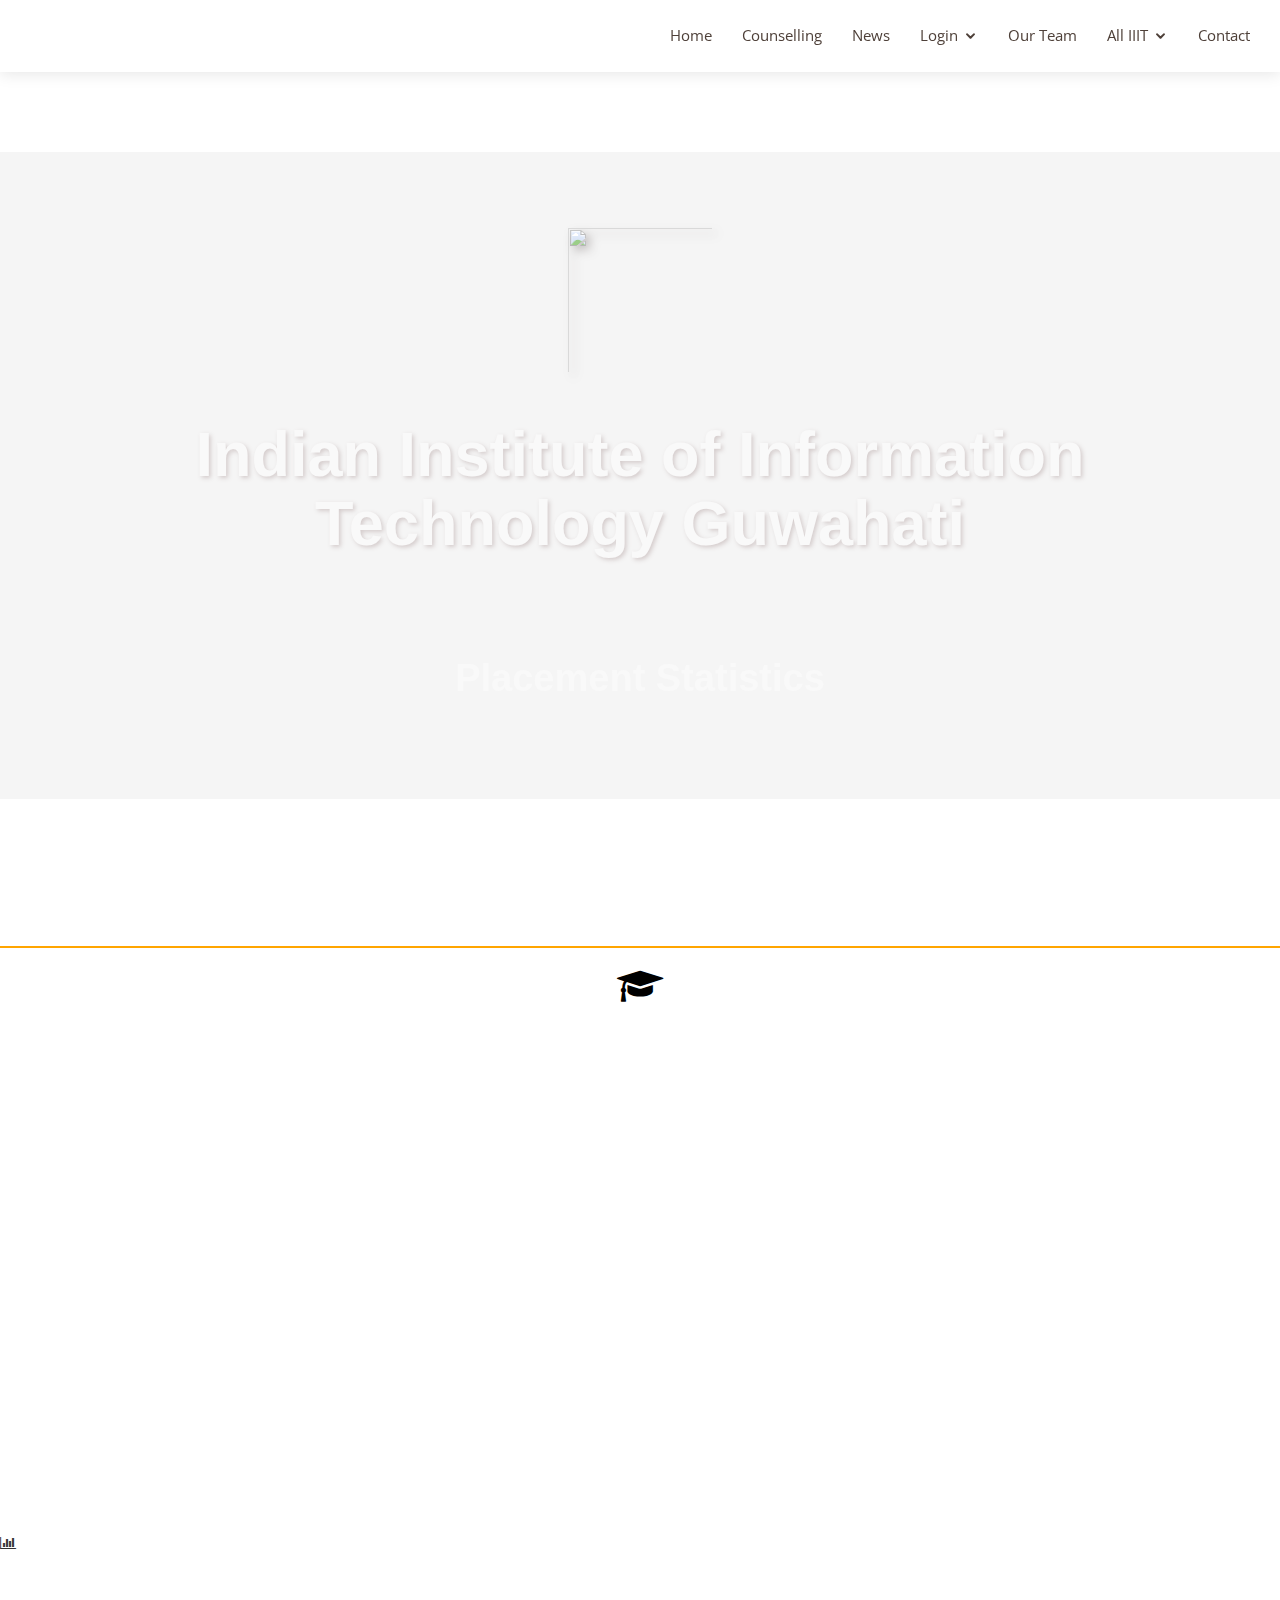
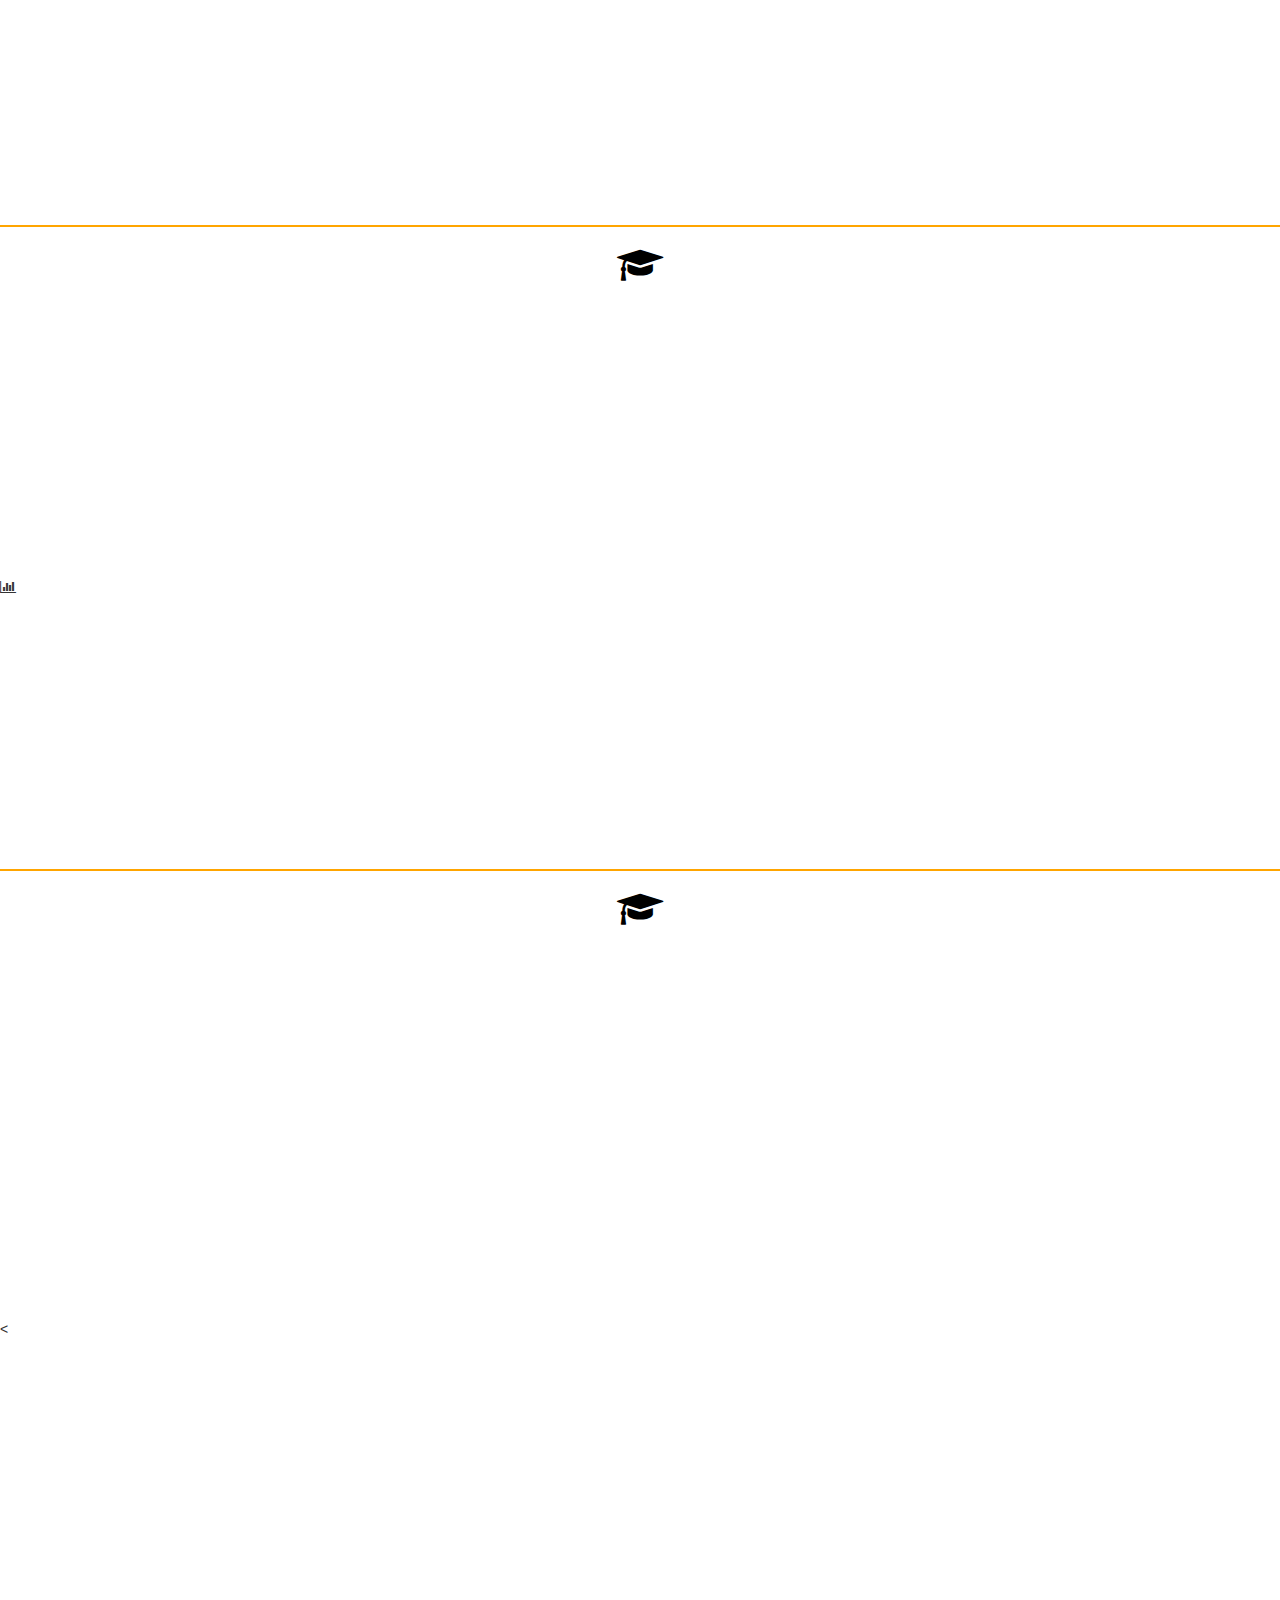
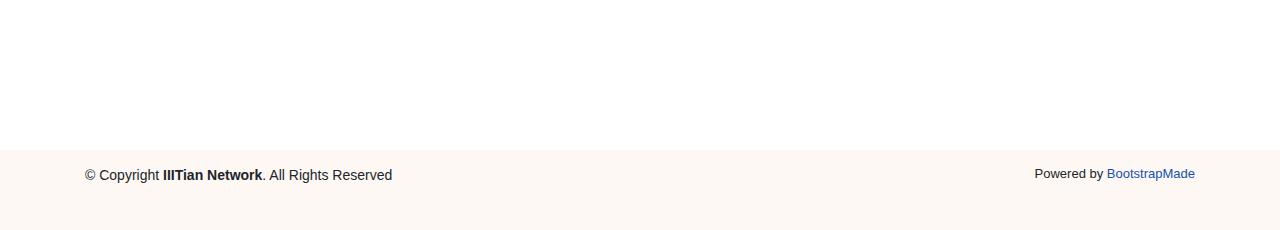
==== guwahati.html @ edd25bdf "Merge branch 'master' of https://github.com/iamaniiitian/placement" ====
<!DOCTYPE html>
<html lang="en">

<head>
    <meta charset="utf-8">
    <meta content="width=device-width, initial-scale=1.0" name="viewport">
    <!-- Global site tag (gtag.js) - Google Analytics -->
	<script async src="https://www.googletagmanager.com/gtag/js?id=UA-166050406-1"></script>
	<script>
    window.dataLayer = window.dataLayer || [];
    function gtag(){dataLayer.push(arguments);}
    gtag('js', new Date());

    gtag('config', 'UA-166050406-1');
    </script>
	
    <!-- Title of your page: add the name of your IIIT-->
    <title>Guwahati | Placement | IIITians Network</title>
	
	
	<!-- commands for background image-->
	
	
	
    <meta content="This is IIIT Guwahati Placement page of the community IIITians Network" name="descriptison">		<!--You have to update the name of your IIIT in both these lines -->
    <meta content="IIITians Network - Placement" name="keywords">

    <!-- Favicongs -->
    <link href="img/logo/iiitian.png" rel="icong">
    <link href="img/logo/iiitian.png" rel="apple-touch-icong">

    <!-- Google Fonts -->
    <link href="https://fonts.googleapis.com/css2?family=Raleway:wght@300;400;500;600&family=Roboto&display=swap" rel="stylesheet">  
    <link rel="stylesheet" href="https://maxcdn.bootstrapcdn.com/font-awesome/4.7.0/css/font-awesome.min.css">

    <!-- Vendor CSS Files -->
    <link href="assets/vendor/bootstrap/css/bootstrap.min.css" rel="stylesheet">
    <link href="assets/vendor/icofont/icofont.min.css" rel="stylesheet">
    <link href="assets/vendor/boxicongs/css/boxicongs.min.css" rel="stylesheet">
    <link href="assets/vendor/venobox/venobox.css" rel="stylesheet">
    <link href="assets/vendor/owl.carousel/assets/owl.carousel.min.css" rel="stylesheet">
    <link href="assets/vendor/aos/aos.css" rel="stylesheet">

    <!-- Animation for text -->
    <link rel="stylesheet" href="https://cdnjs.cloudflare.com/ajax/libs/normalize/5.0.0/normalize.min.css">
    <link rel='stylesheet' href='https://fonts.googleapis.com/css?family=Anton'>
    <link rel="stylesheet" href="./style.css">
    
    <!-- Font awesome icongs-->
    <link rel="stylesheet" href="https://cdnjs.cloudflare.com/ajax/libs/font-awesome/4.7.0/css/font-awesome.min.css">	
    
    <!-- Main CSS File -->
    <link href="assets/css/style.css" rel="stylesheet">
    <link href="assets/css/custom.css" rel="stylesheet">
    <link href="assets/css/footer.css" rel="stylesheet">
    <link rel="stylesheet" href="assets/css/heading.css" type="text/css">
    <link href="custom.css" rel="stylesheet">
    <link href="https://fonts.googleapis.com/css2?family=Cinzel&family=Old+Standard+TT&display=swap" rel="stylesheet">
    <link href="https://fonts.googleapis.com/css2?family=Open+Sans:wght@300&display=swap" rel="stylesheet">
    <link href="https://fonts.googleapis.com/css2?family=Merriweather+Sans:ital,wght@0,300;1,700&display=swap" rel="stylesheet">
    
    <!-- Carousel files -->
    <link rel="stylesheet" href="https://maxcdn.bootstrapcdn.com/bootstrap/3.4.1/css/bootstrap.min.css">
    <script src="https://ajax.googleapis.com/ajax/libs/jquery/3.5.1/jquery.min.js"></script>
    <script src="https://maxcdn.bootstrapcdn.com/bootstrap/3.4.1/js/bootstrap.min.js"></script>
    
    <!-- Chart JS files -->
    <link href="assets/vendor/chart.js/Chart.css" rel="stylesheet">
    <link href="assets/vendor/chart.js/Chart.min.css" rel="stylesheet">
	<script src="assets/vendor/chart.js/Chart.bundle.js" type="text/javascript"></script>
	<script src="assets/vendor/chart.js/Chart.bundle.min.js" type="text/javascript"></script>
	<script src="assets/vendor/chart.js/Chart.js" type="text/javascript"></script>
	<script src="assets/vendor/chart.js/Chart.min.js" type="text/javascript"></script>
	<script type="text/javascript" src="https://cdnjs.cloudflare.com/ajax/libs/Chart.js/2.1.6/Chart.bundle.min.js"></script>

    
   <!-- Loader Part start -->
	    <style>
        .no-js #loader { display: none;  }
        .js #loader { display: block; position: absolute; left: 100px; top: 0; }
        .se-pre-con {
            position: fixed;
            left: 0px;
            top: 0px;
            width: 100%;
            height: 100%;
            z-index: 9999;
            background: url("./img/loader/loader.gif") center no-repeat #fff;
        }
    </style>
    <!-- =================== Loader part ended=================== -->
    
</head>

<body>
	
    <!-- ======= Header ======= -->
    <header id="header" class="fixed-top">
        <div class="container-fluid d-flex">

            <div class="logo mr-auto">
                <a href="index.html"><img src="img/logo/iiitian.png" alt="" class="img-fluid"></a>
            </div>

            <nav class="nav-menu d-none d-lg-block">
                <ul>
                    <li><a href="https://iiitiansnetwork.com/">Home</a></li>
                    <li><a href="">Counselling</a></li>
                    <li><a href="">News</a></li>
                    <li class="drop-down"><a href="">Login</a>
                        <ul>
                            <li><a href="#">Student</a></li>
                            <li><a href="#">Clubs</a></li>
                            <li class="drop-down"><a href="#">Register</a>
                                <ul>
                                    <li><a href="">Individual</a></li>
                                    <li><a href="">Club</a></li>
                                    <li><a href="">Non-IIIT Students</a></li>
                                </ul>
                            </li>
                        </ul>
                    </li>
                    <li><a href="http://team.iiitiansnetwork.com/">Our Team</a></li>
                    <li class="drop-down" class="active"><a href="">All IIIT</a></li>
                    <li><a href="">Contact</a></li>
                </ul>
            </nav><!-- .nav-menu -->

        </div>
        
        
    </header><!-- End Header -->

    <main id="main">
	  <section>	
        
        
		<div class="container-fluid px-0">
			<div class="row">
			    <div id="jumbo" class="jumbotron">
					
					<div class="col-lg-12 text-center img1">
						<img src="img/iiit_logo/guwahati.png" height="200px" width="200px%" data-aos="fade-up" data-aos-delay="100">
					</div>
                    
                    <div class="col-lg-12 text-center">
						<h1 id="head1" data-aos="fade-up" data-aos-delay="100"><b>Indian Institute of Information Technology Guwahati</b><br><br></h1>
					</div>
                    
                    <div class="col-lg-12 text-center">
						<h1 id = "sh1" data-aos="fade-up" data-aos-delay="100"><b>Placement Statistics</b><br><br></h1>
					</div>
					
				</div>
				
			  
				<!---
				<div class="col-lg-12 text-left">
					<h2 data-aos="fade-up" data-aos-delay="100">Our Past Figures</h2>
				</div>
            -->
				<div >	
                        
                        <div class ="subh">
                             <h2 id="sh2" class="text-left" data-aos="fade-up" data-aos-delay="100"><b>Placement status of our batches session 2018-19</b><br></h2>
                        </div>
                        
                        <div>
                            <hr class="new1">
                        </div>
                        <div style="text-align: center;">
                            <i id="icong" class="fa fa-graduation-cap" style="font-size:36px;color:black;" aria-hidden="true"></i>  
                        </div>
                        
                        <div class="p">
                             <p id="para" data-aos="fade-up" data-aos-delay="100" style="padding-left:10px; padding-right:10px">
						
							
							IIIT Guwahati had a successful placement session during 2018-19. 
							Some of the companies where our students got placed are: 
							<b>Instahyre, Kuvera, Kirusa Tech, TCS, AlgomaMills, Cohesity, Wipro,
							TechJect, IBM, Adapt Ideation, Nayan, Distill, Datakalp, StatWig, Antares,
							EdgeTensor, Infotrust, Cerelabs, HumbleSchool, Vassar, Nagarro, ThoughtWorks,
							Guavus, Aptude,</b> etc. The selection processes for some companies are
							still going on. The universities where students have been selected 
							for higher studies are University of New York, and National University
							of Science, Singapore.

							The students got offers from both on-campus and off-campus selection processes.<br>
							The statistics so far are:
                            </p>
                        </div>
				  </div>
					 
				      <div class="col-lg-6" data-aos="fade-up" data-aos-delay="100">
					        <canvas id="myChart" width="100%"></canvas>
				      </div>		
        
                </div>  <!-- Row closed  -->
		</div>		<!-- Container closed -->

        </section>
 
</main>			
						
			
			<!-- Set all the things correctly from here -->
			
			<div>
                <canvas id = "myChart1" ></canvas>  
            </div>			
        
            <div>
                <i id="icong" class="fa fa-bar-chart" aria-hidden="true"></i>
            </div>
            
            <div>
			    <canvas id = "myChart2"></canvas>
	        </div>

            <div class ="subh">
                <h2 id="sh2" data-aos="fade-up" data-aos-delay="100"><b>Placement status of our batches for session 2017-18</b></u></h2>
            </div>

            <div>
                <hr class="new1">
            </div>

            <div style="text-align: center;">
                 <i id="icong" class="fa fa-graduation-cap" style="font-size:36px;color:black;" aria-hidden="true"></i>  
            </div>
            
            <div class="p">
                <p id="para" data-aos="fade-up" data-aos-delay="100">
	  
                    IIIT Guwahati had a successful placement session during 2017-18. 
                    Some of the companies where our students got placed are: 
                    <b>Instahyre, Kuvera, Kirusa Tech, TCS, AlgomaMills, Cohesity, Wipro,
                    TechJect, IBM, Adapt Ideation, Nayan, Distill, Datakalp, StatWig, Antares,
                    EdgeTensor, Infotrust, Cerelabs, HumbleSchool, Vassar, Nagarro, ThoughtWorks,
                    Guavus, Aptude,</b> etc. The selection processes for some companies are
                    still going on. The universities where students have been selected 
                    for higher studies are University of New York, and National University
                    of Science, Singapore.
        
                    The students got offers from both on-campus and off-campus selection processes.<br>
                    The statistics so far are:
                </p>
            </div>
            
            <div>
			    <canvas id = "myChart3"></canvas>
            </div>
            
            <div>
                <i id="icong" class="fa fa-bar-chart" aria-hidden="true"></i>
            </div>

            <div>
			    <canvas id = "myChart4"></canvas>
            </div>

            <div class="subh">
			    <h2 id="sh2" data-aos="fade-up" data-aos-delay="100"><b>Placement status of our batches for the session 2016-17</b></h2>
            </div>

            <div>
                <hr class="new1">
            </div>
            
            <div style="text-align: center;">
                <i id="icong" class="fa fa-graduation-cap" style="font-size:36px;color:black;" aria-hidden="true"></i> 
            </div>
          
            <div class ="p">
            
            <p id="para" data-aos="fade-up" data-aos-delay="100">
               <p id="para" data-aos="fade-up" data-aos-delay="100">
                During the placement session 2016-17, the companies which participated in our
                campus placement process were Amazon, Directi, Smartprix, Nagarro, TCS, Zaloni,
                IBM Global services, FR Technology, Mettl, and STAQU Technologies. The placement
                status till June 2017 was as follows:

                </p>
 
                <p id="para" data-aos="fade-up" data-aos-delay="100">

                - Number of students completed program: 54<br>
                - Number of students opted for higher studies (PhD, MS, M.Tech, MBA): 6<br>
                - Total students placed (through on-campus and off-campus recruitment): 30.<br>
                - Percentage of students placed: <b>62.5%</b><br>
                - Average salary of placed students is <b>5.64 LPA</b><br>
                </p>

                <p id="para" data-aos="fade-up" data-aos-delay="100">
                The prominent Institutions where students got admission for higher 
                studies are: Carnegie Mellon University, University of Texas at Austin,
                Harvard Medical School, University of Hildesheim Germany, IIT Dhanbad.
                
                </p>

                <p id="para" data-aos="fade-up" data-aos-delay="100">

                After they left IIITG students of our first batch got selected in various 
                companies, some of which are: IBM Research Lab, ABB, Egnify Technologies,
                TCS, Pi Axis Technologies, Parallel Dots, Chatterbox Technologies, IQLECT,
                Formcept, Tonbo Imaging, Mettl, 3N Technologies, Two Roads Technologies, 
                UpGrad, Zaloni, Simplilearn, Radiance Academy, Silicong & Beyond, Technomate 
                Edubotics, Invento Makerspaces etc.
                </p>
            </p>
            
            </div>

        </div>

    <
    <!-- ======= Footer ======= -->
    
    <!-- No need to change anything in footer area -->
    <footer id="footer">

        <!--div class="footer-newsletter" data-aos="fade-up">
            <div class="container">
                <div class="row justify-content-center">
                    <div class="col-lg-6">
                        <h4>Join Our Community</h4>
                        <p>Help us in this idea for uniting all IIITs</p>
                        <form action="https://formspree.io/xeqrqzrv" method="post">
                            <input type="email" name="email"><input type="submit" value="Subscribe">
                        </form>
                    </div>
                </div>
            </div>
        </div-->

        <div class="footer-top">
            <div class="container">
					 
                <div class="row">

                    <div class="col-lg-3 col-md-6 footer-contact" data-aos="fade-up" data-aos-delay="100">
                        <h3>IIITians Network</h3>
                        <p>
                            A never ending connection...<br><br>
                            <strong>Email:</strong> iiitiansnetwork@gmail.com<br>
			    <strong>Hit Counter</strong><br><a href="https://www.freecounterstat.com" title="web page counter"><img src="https://counter4.stat.ovh/private/freecounterstat.php?c=q51njpj681mn4e26d4epb3shwl24mt89" border="0" title="web page counter" alt="web page counter"></a><br>	
                        </p>
                    </div>

                    <div class="col-lg-3 col-md-6 footer-links" data-aos="fade-up" data-aos-delay="200">
                        <h4>Useful Links</h4>
                        <ul>
                            <li><i class="bx bx-chevron-right"></i> <a href="#">Home</a></li>
                            <li><i class="bx bx-chevron-right"></i> <a href="#">News</a></li>
                            <li><i class="bx bx-chevron-right"></i> <a href="#">All IIIT</a></li>
                            <li><i class="bx bx-chevron-right"></i> <a href="#">JEE Counselling</a></li>
                            <li><i class="bx bx-chevron-right"></i> <a href="#">Contact Us</a></li>
                        </ul>
                    </div>

                    <div class="col-lg-3 col-md-6 footer-links" data-aos="fade-up" data-aos-delay="300">
                        <h4>Our Community</h4>
                        <ul>
                            <li><i class="bx bx-chevron-right"></i> <a href="#">Core Team</a></li>
                            <li><i class="bx bx-chevron-right"></i> <a href="#">Web Team</a></li>
                            <li><i class="bx bx-chevron-right"></i> <a href="#">Design Team</a></li>
                            <li><i class="bx bx-chevron-right"></i> <a href="#">Animation Team</a></li>
                            <li><i class="bx bx-chevron-right"></i> <a href="#">Management</a></li>
                        </ul>
                    </div>

                    <div class="col-lg-3 col-md-6 footer-links" data-aos="fade-up" data-aos-delay="400">
                        <h4>Our Social Networks</h4>
                        <p>Follow us to stay connected with IIITs</p>
                        <div class="social-links mt-3">
                            <a href="https://t.me/joinchat/PDoYWUnOdNYSULqc_Fmjxg" class="telegram"><i class="bx bxl-telegram"></i></a>
                            <a href="https://www.facebook.com/i.am.an.iiitian.community/" class="facebook"><i class="bx bxl-facebook"></i></a>
                            <a href="https://www.instagram.com/_i_am_an_iiitian/" class="instagram"><i class="bx bxl-instagram"></i></a> 
                            <a href="https://www.linkedin.com/company/53184003" class="linkedin"><i class="bx bxl-linkedin"></i></a> 
                            <a href="https://www.youtube.com/channel/UCFlPhj8XnKBWc1cNSC8IedA" class="linkedin"><i class="bx bxl-youtube"></i></a>  
                        </div>
                        <p><br>Content by <b>Vibhanshu Jain</b><br>
                          College ID: CS19B1027<br><br>
						  <!--Institute Representative <b>Vibhanshu Jain</b-->
						  These students of IIIT Raichur have credits, authorities and the responsibilities to manage this page.
						</p>
                    </div>

                </div>
            </div>
        </div>

        <div class="container py-4">
			<div class="copyright">
                &copy; Copyright <strong><span>IIITian Network</span></strong>. All Rights Reserved
            </div>
            <div class="credits">
                <!-- All the links in the footer should remain intact. -->
                <!-- You can delete the links only if you purchased the pro version. -->
                <!-- Licensing information: https://bootstrapmade.com/license/ -->
                <!-- Purchase the pro version with working PHP/AJAX contact form: https://bootstrapmade.com/ninestars-free-bootstrap-3-theme-for-creative/ -->
                Powered by <a href="https://bootstrapmade.com/">BootstrapMade</a>
            </div>
        </div>
    </footer><!-- End Footer -->


    <a href="#" class="back-to-top"><i class="icofont-simple-up"></i></a>

    <!-- Vendor JS Files -->
    <!-- <script src="assets/vendor/jquery/jquery.min.js"></script> -->
    <script src="assets/vendor/bootstrap/js/bootstrap.bundle.min.js"></script>
    <script src="assets/vendor/jquery.easing/jquery.easing.min.js"></script>
    <script src="assets/vendor/php-email-form/validate.js"></script>
    <script src="assets/vendor/isotope-layout/isotope.pkgd.min.js"></script>
    <script src="assets/vendor/venobox/venobox.min.js"></script>
    <script src="assets/vendor/owl.carousel/owl.carousel.min.js"></script>
    <script src="assets/vendor/aos/aos.js"></script>
    <script src="assets/js/jquery.counterup.min.js"></script>
    <script src="http://cdnjs.cloudflare.com/ajax/libs/waypoints/2.0.3/waypoints.min.js"></script>
    
    <script>
        jQuery(document).ready(function( $ )
        {
        $('.counter').counterUp({
            delay: 10,
            time: 1000
        });
    });
    </script>

    <!-- Template Main JS File -->
    <script src="assets/js/main.js"></script>
	
	<!-- Custom JS files -->
	<script src="assets/js/custom.js"></script>
		
</body>

</html>
---- assets/vendor/venobox/venobox.css ----
/* ------ venobox.css --------*/
.vbox-overlay *, .vbox-overlay *:before, .vbox-overlay *:after{
    -webkit-backface-visibility: hidden;
    -webkit-box-sizing:border-box;
    -moz-box-sizing:border-box;
    box-sizing:border-box;
}
.vbox-overlay * { 
    -webkit-backface-visibility: visible;
    backface-visibility: visible;
}
.vbox-overlay{
    display: -webkit-flex;
    display: flex;
    -webkit-flex-direction: column;
    flex-direction: column;
    -webkit-justify-content: center;
    justify-content: center;
    -webkit-align-items: center;
    align-items: center;
    position: fixed;
    left: 0;
    top: 0;
    bottom: 0;
    right: 0;
    z-index: 1040;
    -webkit-transform:translateZ(1000px);
    transform: translateZ(1000px);
    transform-style: preserve-3d;
}

/* ----- navigation ----- */
.vbox-title{
    width: 100%;
    height: 40px;
    float: left;
    text-align: center;
    line-height: 28px;
    font-size: 12px;
    padding: 6px 40px;
    overflow: hidden;
    position: fixed;
    display: none;
    left: 0;
    z-index: 1050;
}
.vbox-close{
    cursor: pointer;
    position: fixed;
    top: -1px;
    right: 0;
    width: 50px;
    height: 40px;
    padding: 6px;
    display: block;
    background-position:10px center;
    overflow: hidden;
    font-size: 24px;
    line-height: 1;
    text-align: center;
    z-index: 1050;
}
.vbox-num{
    cursor: pointer;
    position: fixed;
    left: 0;
    height: 40px;
    display: block;
    overflow: hidden;
    line-height: 28px;
    font-size: 12px;
    padding: 6px 10px;
    display: none;
    z-index: 1050;
}
/* ----- navigation ARROWS ----- */
.vbox-next, .vbox-prev{
    position: fixed;
    top: 50%;
    margin-top: -15px;
    overflow: hidden;
    cursor: pointer;
    display: block;
    width: 45px;
    height: 45px;
    z-index: 1050;
}
.vbox-next span, .vbox-prev span{
    position: relative;
    width: 20px;
    height: 20px;
    border: 2px solid transparent;
    border-top-color: #B6B6B6;
    border-right-color: #B6B6B6;
    text-indent: -100px;
    position: absolute;
    top: 8px;
    display: block;
}
.vbox-prev{
    left: 15px;
}
.vbox-next{
    right: 15px;
}
.vbox-prev span{
    left: 10px;
    -ms-transform: rotate(-135deg);
    -webkit-transform: rotate(-135deg);
    transform: rotate(-135deg);
}
.vbox-next span{
    -ms-transform: rotate(45deg);
    -webkit-transform: rotate(45deg);
    transform: rotate(45deg);
    right: 10px;
}
/* ------- inline window ------ */
.vbox-inline{
    width: 420px;
    height: 315px;
    height: 70vh;
    padding: 10px;
    background: #fff;
    margin: 0 auto;
    overflow: auto;
    text-align: left;
}
/* ------- Video & iFrames window ------ */
.venoframe{
    max-width: 100%;
    width: 100%;
    border: none;
    width: 100%;
    height: 260px;
    height: 70vh;
}
.venoframe.vbvid{
    height: 260px;
}
@media (min-width: 768px) {
    .venoframe, .vbox-inline{
        width: 90%;
        height: 360px;
        height: 70vh;
    }
    .venoframe.vbvid{
        width: 640px;
        height: 360px;
    }
}
@media (min-width: 992px) {
    .venoframe, .vbox-inline{
        max-width: 1200px;
        width: 80%;
        height: 540px;
        height: 70vh;
    }
    .venoframe.vbvid{
        width: 960px;
        height: 540px;
    }
}
/* 
Please do NOT edit this part! 
or at least read this note: http://i.imgur.com/7C0ws9e.gif
*/
.vbox-open{
    overflow: hidden;
}
.vbox-container{
    position: absolute;
    left: 0;
    right: 0;
    top: 0;
    bottom: 0;
    overflow-x: hidden;
    overflow-y: scroll;
    overflow-scrolling: touch;
    -webkit-overflow-scrolling: touch;
    z-index: 20;
    max-height: 100%;

}

.vbox-content{
    text-align: center;
    float: left;
    width: 100%;
    position: relative;
    overflow: hidden;
    padding: 20px 10px;
}
.vbox-container img{
    max-width: 100%;
    height: auto;
}
.vbox-figlio{
    box-shadow: 0 0 12px rgba(0,0,0,0.19), 0 6px 6px rgba(0,0,0,0.23);
    max-width: 100%;
    text-align: initial;
}
img.vbox-figlio{
    -webkit-user-select: none;
-khtml-user-select: none;
-moz-user-select: none;
-o-user-select: none;
user-select: none;
}
.vbox-content.swipe-left{
    margin-left: -200px !important;
}
.vbox-content.swipe-right{
    margin-left: 200px !important;
}
.vbox-animated{
    webkit-transition: margin 300ms ease-out;
    transition: margin 300ms ease-out;
}

/* ---------- preloader ----------
 * SPINKIT 
 * http://tobiasahlin.com/spinkit/
-------------------------------- */
.sk-double-bounce,.sk-rotating-plane{width:40px;height:40px;margin:40px auto}.sk-rotating-plane{background-color:#333;-webkit-animation:sk-rotatePlane 1.2s infinite ease-in-out;animation:sk-rotatePlane 1.2s infinite ease-in-out}@-webkit-keyframes sk-rotatePlane{0%{-webkit-transform:perspective(120px) rotateX(0) rotateY(0);transform:perspective(120px) rotateX(0) rotateY(0)}50%{-webkit-transform:perspective(120px) rotateX(-180.1deg) rotateY(0);transform:perspective(120px) rotateX(-180.1deg) rotateY(0)}100%{-webkit-transform:perspective(120px) rotateX(-180deg) rotateY(-179.9deg);transform:perspective(120px) rotateX(-180deg) rotateY(-179.9deg)}}@keyframes sk-rotatePlane{0%{-webkit-transform:perspective(120px) rotateX(0) rotateY(0);transform:perspective(120px) rotateX(0) rotateY(0)}50%{-webkit-transform:perspective(120px) rotateX(-180.1deg) rotateY(0);transform:perspective(120px) rotateX(-180.1deg) rotateY(0)}100%{-webkit-transform:perspective(120px) rotateX(-180deg) rotateY(-179.9deg);transform:perspective(120px) rotateX(-180deg) rotateY(-179.9deg)}}.sk-double-bounce{position:relative}.sk-double-bounce .sk-child{width:100%;height:100%;border-radius:50%;background-color:#333;opacity:.6;position:absolute;top:0;left:0;-webkit-animation:sk-doubleBounce 2s infinite ease-in-out;animation:sk-doubleBounce 2s infinite ease-in-out}.sk-chasing-dots .sk-child,.sk-spinner-pulse,.sk-three-bounce .sk-child{background-color:#333;border-radius:100%}.sk-double-bounce .sk-double-bounce2{-webkit-animation-delay:-1s;animation-delay:-1s}@-webkit-keyframes sk-doubleBounce{0%,100%{-webkit-transform:scale(0);transform:scale(0)}50%{-webkit-transform:scale(1);transform:scale(1)}}@keyframes sk-doubleBounce{0%,100%{-webkit-transform:scale(0);transform:scale(0)}50%{-webkit-transform:scale(1);transform:scale(1)}}.sk-wave{margin:40px auto;width:50px;height:40px;text-align:center;font-size:10px}.sk-wave .sk-rect{background-color:#333;height:100%;width:6px;display:inline-block;-webkit-animation:sk-waveStretchDelay 1.2s infinite ease-in-out;animation:sk-waveStretchDelay 1.2s infinite ease-in-out}.sk-wave .sk-rect1{-webkit-animation-delay:-1.2s;animation-delay:-1.2s}.sk-wave .sk-rect2{-webkit-animation-delay:-1.1s;animation-delay:-1.1s}.sk-wave .sk-rect3{-webkit-animation-delay:-1s;animation-delay:-1s}.sk-wave .sk-rect4{-webkit-animation-delay:-.9s;animation-delay:-.9s}.sk-wave .sk-rect5{-webkit-animation-delay:-.8s;animation-delay:-.8s}@-webkit-keyframes sk-waveStretchDelay{0%,100%,40%{-webkit-transform:scaleY(.4);transform:scaleY(.4)}20%{-webkit-transform:scaleY(1);transform:scaleY(1)}}@keyframes sk-waveStretchDelay{0%,100%,40%{-webkit-transform:scaleY(.4);transform:scaleY(.4)}20%{-webkit-transform:scaleY(1);transform:scaleY(1)}}.sk-wandering-cubes{margin:40px auto;width:40px;height:40px;position:relative}.sk-wandering-cubes .sk-cube{background-color:#333;width:10px;height:10px;position:absolute;top:0;left:0;-webkit-animation:sk-wanderingCube 1.8s ease-in-out -1.8s infinite both;animation:sk-wanderingCube 1.8s ease-in-out -1.8s infinite both}.sk-chasing-dots,.sk-spinner-pulse{width:40px;height:40px;margin:40px auto}.sk-wandering-cubes .sk-cube2{-webkit-animation-delay:-.9s;animation-delay:-.9s}@-webkit-keyframes sk-wanderingCube{0%{-webkit-transform:rotate(0);transform:rotate(0)}25%{-webkit-transform:translateX(30px) rotate(-90deg) scale(.5);transform:translateX(30px) rotate(-90deg) scale(.5)}50%{-webkit-transform:translateX(30px) translateY(30px) rotate(-179deg);transform:translateX(30px) translateY(30px) rotate(-179deg)}50.1%{-webkit-transform:translateX(30px) translateY(30px) rotate(-180deg);transform:translateX(30px) translateY(30px) rotate(-180deg)}75%{-webkit-transform:translateX(0) translateY(30px) rotate(-270deg) scale(.5);transform:translateX(0) translateY(30px) rotate(-270deg) scale(.5)}100%{-webkit-transform:rotate(-360deg);transform:rotate(-360deg)}}@keyframes sk-wanderingCube{0%{-webkit-transform:rotate(0);transform:rotate(0)}25%{-webkit-transform:translateX(30px) rotate(-90deg) scale(.5);transform:translateX(30px) rotate(-90deg) scale(.5)}50%{-webkit-transform:translateX(30px) translateY(30px) rotate(-179deg);transform:translateX(30px) translateY(30px) rotate(-179deg)}50.1%{-webkit-transform:translateX(30px) translateY(30px) rotate(-180deg);transform:translateX(30px) translateY(30px) rotate(-180deg)}75%{-webkit-transform:translateX(0) translateY(30px) rotate(-270deg) scale(.5);transform:translateX(0) translateY(30px) rotate(-270deg) scale(.5)}100%{-webkit-transform:rotate(-360deg);transform:rotate(-360deg)}}.sk-spinner-pulse{-webkit-animation:sk-pulseScaleOut 1s infinite ease-in-out;animation:sk-pulseScaleOut 1s infinite ease-in-out}@-webkit-keyframes sk-pulseScaleOut{0%{-webkit-transform:scale(0);transform:scale(0)}100%{-webkit-transform:scale(1);transform:scale(1);opacity:0}}@keyframes sk-pulseScaleOut{0%{-webkit-transform:scale(0);transform:scale(0)}100%{-webkit-transform:scale(1);transform:scale(1);opacity:0}}.sk-chasing-dots{position:relative;text-align:center;-webkit-animation:sk-chasingDotsRotate 2s infinite linear;animation:sk-chasingDotsRotate 2s infinite linear}.sk-chasing-dots .sk-child{width:60%;height:60%;display:inline-block;position:absolute;top:0;-webkit-animation:sk-chasingDotsBounce 2s infinite ease-in-out;animation:sk-chasingDotsBounce 2s infinite ease-in-out}.sk-chasing-dots .sk-dot2{top:auto;bottom:0;-webkit-animation-delay:-1s;animation-delay:-1s}@-webkit-keyframes sk-chasingDotsRotate{100%{-webkit-transform:rotate(360deg);transform:rotate(360deg)}}@keyframes sk-chasingDotsRotate{100%{-webkit-transform:rotate(360deg);transform:rotate(360deg)}}@-webkit-keyframes sk-chasingDotsBounce{0%,100%{-webkit-transform:scale(0);transform:scale(0)}50%{-webkit-transform:scale(1);transform:scale(1)}}@keyframes sk-chasingDotsBounce{0%,100%{-webkit-transform:scale(0);transform:scale(0)}50%{-webkit-transform:scale(1);transform:scale(1)}}.sk-three-bounce{margin:40px auto;width:80px;text-align:center}.sk-three-bounce .sk-child{width:20px;height:20px;display:inline-block;-webkit-animation:sk-three-bounce 1.4s ease-in-out 0s infinite both;animation:sk-three-bounce 1.4s ease-in-out 0s infinite both}.sk-circle .sk-child:before,.sk-fading-circle .sk-circle:before{display:block;border-radius:100%;content:'';background-color:#333}.sk-three-bounce .sk-bounce1{-webkit-animation-delay:-.32s;animation-delay:-.32s}.sk-three-bounce .sk-bounce2{-webkit-animation-delay:-.16s;animation-delay:-.16s}@-webkit-keyframes sk-three-bounce{0%,100%,80%{-webkit-transform:scale(0);transform:scale(0)}40%{-webkit-transform:scale(1);transform:scale(1)}}@keyframes sk-three-bounce{0%,100%,80%{-webkit-transform:scale(0);transform:scale(0)}40%{-webkit-transform:scale(1);transform:scale(1)}}.sk-circle{margin:40px auto;width:40px;height:40px;position:relative}.sk-circle .sk-child{width:100%;height:100%;position:absolute;left:0;top:0}.sk-circle .sk-child:before{margin:0 auto;width:15%;height:15%;-webkit-animation:sk-circleBounceDelay 1.2s infinite ease-in-out both;animation:sk-circleBounceDelay 1.2s infinite ease-in-out both}.sk-circle .sk-circle2{-webkit-transform:rotate(30deg);-ms-transform:rotate(30deg);transform:rotate(30deg)}.sk-circle .sk-circle3{-webkit-transform:rotate(60deg);-ms-transform:rotate(60deg);transform:rotate(60deg)}.sk-circle .sk-circle4{-webkit-transform:rotate(90deg);-ms-transform:rotate(90deg);transform:rotate(90deg)}.sk-circle .sk-circle5{-webkit-transform:rotate(120deg);-ms-transform:rotate(120deg);transform:rotate(120deg)}.sk-circle .sk-circle6{-webkit-transform:rotate(150deg);-ms-transform:rotate(150deg);transform:rotate(150deg)}.sk-circle .sk-circle7{-webkit-transform:rotate(180deg);-ms-transform:rotate(180deg);transform:rotate(180deg)}.sk-circle .sk-circle8{-webkit-transform:rotate(210deg);-ms-transform:rotate(210deg);transform:rotate(210deg)}.sk-circle .sk-circle9{-webkit-transform:rotate(240deg);-ms-transform:rotate(240deg);transform:rotate(240deg)}.sk-circle .sk-circle10{-webkit-transform:rotate(270deg);-ms-transform:rotate(270deg);transform:rotate(270deg)}.sk-circle .sk-circle11{-webkit-transform:rotate(300deg);-ms-transform:rotate(300deg);transform:rotate(300deg)}.sk-circle .sk-circle12{-webkit-transform:rotate(330deg);-ms-transform:rotate(330deg);transform:rotate(330deg)}.sk-circle .sk-circle2:before{-webkit-animation-delay:-1.1s;animation-delay:-1.1s}.sk-circle .sk-circle3:before{-webkit-animation-delay:-1s;animation-delay:-1s}.sk-circle .sk-circle4:before{-webkit-animation-delay:-.9s;animation-delay:-.9s}.sk-circle .sk-circle5:before{-webkit-animation-delay:-.8s;animation-delay:-.8s}.sk-circle .sk-circle6:before{-webkit-animation-delay:-.7s;animation-delay:-.7s}.sk-circle .sk-circle7:before{-webkit-animation-delay:-.6s;animation-delay:-.6s}.sk-circle .sk-circle8:before{-webkit-animation-delay:-.5s;animation-delay:-.5s}.sk-circle .sk-circle9:before{-webkit-animation-delay:-.4s;animation-delay:-.4s}.sk-circle .sk-circle10:before{-webkit-animation-delay:-.3s;animation-delay:-.3s}.sk-circle .sk-circle11:before{-webkit-animation-delay:-.2s;animation-delay:-.2s}.sk-circle .sk-circle12:before{-webkit-animation-delay:-.1s;animation-delay:-.1s}@-webkit-keyframes sk-circleBounceDelay{0%,100%,80%{-webkit-transform:scale(0);transform:scale(0)}40%{-webkit-transform:scale(1);transform:scale(1)}}@keyframes sk-circleBounceDelay{0%,100%,80%{-webkit-transform:scale(0);transform:scale(0)}40%{-webkit-transform:scale(1);transform:scale(1)}}.sk-cube-grid{width:40px;height:40px;margin:40px auto}.sk-cube-grid .sk-cube{width:33.33%;height:33.33%;background-color:#333;float:left;-webkit-animation:sk-cubeGridScaleDelay 1.3s infinite ease-in-out;animation:sk-cubeGridScaleDelay 1.3s infinite ease-in-out}.sk-cube-grid .sk-cube1{-webkit-animation-delay:.2s;animation-delay:.2s}.sk-cube-grid .sk-cube2{-webkit-animation-delay:.3s;animation-delay:.3s}.sk-cube-grid .sk-cube3{-webkit-animation-delay:.4s;animation-delay:.4s}.sk-cube-grid .sk-cube4{-webkit-animation-delay:.1s;animation-delay:.1s}.sk-cube-grid .sk-cube5{-webkit-animation-delay:.2s;animation-delay:.2s}.sk-cube-grid .sk-cube6{-webkit-animation-delay:.3s;animation-delay:.3s}.sk-cube-grid .sk-cube7{-webkit-animation-delay:0ms;animation-delay:0ms}.sk-cube-grid .sk-cube8{-webkit-animation-delay:.1s;animation-delay:.1s}.sk-cube-grid .sk-cube9{-webkit-animation-delay:.2s;animation-delay:.2s}@-webkit-keyframes sk-cubeGridScaleDelay{0%,100%,70%{-webkit-transform:scale3D(1,1,1);transform:scale3D(1,1,1)}35%{-webkit-transform:scale3D(0,0,1);transform:scale3D(0,0,1)}}@keyframes sk-cubeGridScaleDelay{0%,100%,70%{-webkit-transform:scale3D(1,1,1);transform:scale3D(1,1,1)}35%{-webkit-transform:scale3D(0,0,1);transform:scale3D(0,0,1)}}.sk-fading-circle{margin:40px auto;width:40px;height:40px;position:relative}.sk-fading-circle .sk-circle{width:100%;height:100%;position:absolute;left:0;top:0}.sk-fading-circle .sk-circle:before{margin:0 auto;width:15%;height:15%;-webkit-animation:sk-circleFadeDelay 1.2s infinite ease-in-out both;animation:sk-circleFadeDelay 1.2s infinite ease-in-out both}.sk-fading-circle .sk-circle2{-webkit-transform:rotate(30deg);-ms-transform:rotate(30deg);transform:rotate(30deg)}.sk-fading-circle .sk-circle3{-webkit-transform:rotate(60deg);-ms-transform:rotate(60deg);transform:rotate(60deg)}.sk-fading-circle .sk-circle4{-webkit-transform:rotate(90deg);-ms-transform:rotate(90deg);transform:rotate(90deg)}.sk-fading-circle .sk-circle5{-webkit-transform:rotate(120deg);-ms-transform:rotate(120deg);transform:rotate(120deg)}.sk-fading-circle .sk-circle6{-webkit-transform:rotate(150deg);-ms-transform:rotate(150deg);transform:rotate(150deg)}.sk-fading-circle .sk-circle7{-webkit-transform:rotate(180deg);-ms-transform:rotate(180deg);transform:rotate(180deg)}.sk-fading-circle .sk-circle8{-webkit-transform:rotate(210deg);-ms-transform:rotate(210deg);transform:rotate(210deg)}.sk-fading-circle .sk-circle9{-webkit-transform:rotate(240deg);-ms-transform:rotate(240deg);transform:rotate(240deg)}.sk-fading-circle .sk-circle10{-webkit-transform:rotate(270deg);-ms-transform:rotate(270deg);transform:rotate(270deg)}.sk-fading-circle .sk-circle11{-webkit-transform:rotate(300deg);-ms-transform:rotate(300deg);transform:rotate(300deg)}.sk-fading-circle .sk-circle12{-webkit-transform:rotate(330deg);-ms-transform:rotate(330deg);transform:rotate(330deg)}.sk-fading-circle .sk-circle2:before{-webkit-animation-delay:-1.1s;animation-delay:-1.1s}.sk-fading-circle .sk-circle3:before{-webkit-animation-delay:-1s;animation-delay:-1s}.sk-fading-circle .sk-circle4:before{-webkit-animation-delay:-.9s;animation-delay:-.9s}.sk-fading-circle .sk-circle5:before{-webkit-animation-delay:-.8s;animation-delay:-.8s}.sk-fading-circle .sk-circle6:before{-webkit-animation-delay:-.7s;animation-delay:-.7s}.sk-fading-circle .sk-circle7:before{-webkit-animation-delay:-.6s;animation-delay:-.6s}.sk-fading-circle .sk-circle8:before{-webkit-animation-delay:-.5s;animation-delay:-.5s}.sk-fading-circle .sk-circle9:before{-webkit-animation-delay:-.4s;animation-delay:-.4s}.sk-fading-circle .sk-circle10:before{-webkit-animation-delay:-.3s;animation-delay:-.3s}.sk-fading-circle .sk-circle11:before{-webkit-animation-delay:-.2s;animation-delay:-.2s}.sk-fading-circle .sk-circle12:before{-webkit-animation-delay:-.1s;animation-delay:-.1s}@-webkit-keyframes sk-circleFadeDelay{0%,100%,39%{opacity:0}40%{opacity:1}}@keyframes sk-circleFadeDelay{0%,100%,39%{opacity:0}40%{opacity:1}}.sk-folding-cube{margin:40px auto;width:40px;height:40px;position:relative;-webkit-transform:rotateZ(45deg);transform:rotateZ(45deg)}.sk-folding-cube .sk-cube{float:left;width:50%;height:50%;position:relative;-webkit-transform:scale(1.1);-ms-transform:scale(1.1);transform:scale(1.1)}.sk-folding-cube .sk-cube:before{content:'';position:absolute;top:0;left:0;width:100%;height:100%;background-color:#333;-webkit-animation:sk-foldCubeAngle 2.4s infinite linear both;animation:sk-foldCubeAngle 2.4s infinite linear both;-webkit-transform-origin:100% 100%;-ms-transform-origin:100% 100%;transform-origin:100% 100%}.sk-folding-cube .sk-cube2{-webkit-transform:scale(1.1) rotateZ(90deg);transform:scale(1.1) rotateZ(90deg)}.sk-folding-cube .sk-cube3{-webkit-transform:scale(1.1) rotateZ(180deg);transform:scale(1.1) rotateZ(180deg)}.sk-folding-cube .sk-cube4{-webkit-transform:scale(1.1) rotateZ(270deg);transform:scale(1.1) rotateZ(270deg)}.sk-folding-cube .sk-cube2:before{-webkit-animation-delay:.3s;animation-delay:.3s}.sk-folding-cube .sk-cube3:before{-webkit-animation-delay:.6s;animation-delay:.6s}.sk-folding-cube .sk-cube4:before{-webkit-animation-delay:.9s;animation-delay:.9s}@-webkit-keyframes sk-foldCubeAngle{0%,10%{-webkit-transform:perspective(140px) rotateX(-180deg);transform:perspective(140px) rotateX(-180deg);opacity:0}25%,75%{-webkit-transform:perspective(140px) rotateX(0);transform:perspective(140px) rotateX(0);opacity:1}100%,90%{-webkit-transform:perspective(140px) rotateY(180deg);transform:perspective(140px) rotateY(180deg);opacity:0}}@keyframes sk-foldCubeAngle{0%,10%{-webkit-transform:perspective(140px) rotateX(-180deg);transform:perspective(140px) rotateX(-180deg);opacity:0}25%,75%{-webkit-transform:perspective(140px) rotateX(0);transform:perspective(140px) rotateX(0);opacity:1}100%,90%{-webkit-transform:perspective(140px) rotateY(180deg);transform:perspective(140px) rotateY(180deg);opacity:0}}
---- assets/css/style.css ----
/*--------------------------------------------------------------
# General
--------------------------------------------------------------*/
body {
  font-family: "Open Sans", sans-serif;
  color: #212529;
}

a {
  color: #007bff;
}

a:hover {
  color: #0b6bd3;
  text-decoration: none;
}

h1, h2, h3, h4, h5, h6, .font-primary {
  font-family: "Raleway", sans-serif;
}

/*--------------------------------------------------------------
# Back to top button
--------------------------------------------------------------*/
.back-to-top {
  position: fixed;
  display: none;
  width: 40px;
  height: 40px;
  border-radius: 3px;
  right: 15px;
  bottom: 15px;
  background: #1451AC;
  color: #fff;
  transition: display 0.5s ease-in-out;
  z-index: 99999;
}

.back-to-top i {
  font-size: 24px;
  position: absolute;
  top: 8px;
  left: 8px;
}

.back-to-top:hover {
  color: #fff;
  background: #ee7843;
  transition: background 0.2s ease-in-out;
}

/*--------------------------------------------------------------
# Disable aos animation delay on mobile devices
--------------------------------------------------------------*/
@media screen and (max-width: 768px) {
  [data-aos-delay] {
    transition-delay: 0 !important;
  }
}

/*--------------------------------------------------------------
# Header
--------------------------------------------------------------*/
#header {
  height: 72px;
  transition: all 0.5s;
  z-index: 997;
  transition: all 0.5s;
  padding: 15px 0;
  background: #fff;
  box-shadow: 0px 2px 15px rgba(0, 0, 0, 0.1);
}

#header .logo h1 {
  font-size: 30px;
  margin: 0;
  padding: 6px 0;
  line-height: 1;
  font-weight: 400;
  letter-spacing: 2px;
}

#header .logo h1 a, #header .logo h1 a:hover {
  color: #7a6960;
  text-decoration: none;
}

#header .logo img {
  padding: 0;
  margin: 0;
  max-height: 40px;
}

#main {
  margin-top: 72px;
}

/*--------------------------------------------------------------
# Navigation Menu
--------------------------------------------------------------*/
/* Desktop Navigation */
.nav-menu, .nav-menu * {
  margin: 0;
  padding: 0;
  list-style: none;
}

.nav-menu > ul > li {
  position: relative;
  white-space: nowrap;
  float: left;
}

.nav-menu a {
  display: block;
  position: relative;
  color: #4e4039;
  padding: 10px 15px;
  transition: 0.3s;
  font-size: 15px;
  font-family: "Open Sans", sans-serif;
}

.nav-menu a:hover, .nav-menu .active > a, .nav-menu li:hover > a {
  color: #1451AC;
  text-decoration: none;
}

.nav-menu .get-started a {
  background: #1451AC;
  color: #fff;
  border-radius: 50px;
  margin: 0 15px;
  padding: 10px 25px;
}

.nav-menu .get-started a:hover {
  background: #ee7843;
  color: #fff;
}

.nav-menu .drop-down ul {
  display: block;
  position: absolute;
  left: 0;
  top: calc(100% - 30px);
  z-index: 99;
  opacity: 0;
  visibility: hidden;
  padding: 10px 0;
  background: #fff;
  box-shadow: 0px 0px 30px rgba(127, 137, 161, 0.25);
  transition: ease all 0.3s;
}

.nav-menu .drop-down:hover > ul {
  opacity: 1;
  top: 100%;
  visibility: visible;
}

.nav-menu .drop-down li {
  min-width: 180px;
  position: relative;
}

.nav-menu .drop-down ul a {
  padding: 10px 20px;
  font-size: 14px;
  font-weight: 500;
  text-transform: none;
  color: #3c1300;
}

.nav-menu .drop-down ul a:hover, .nav-menu .drop-down ul .active > a, .nav-menu .drop-down ul li:hover > a {
  color: #1451AC;
}

.nav-menu .drop-down > a:after {
  content: "\ea99";
  font-family: IcoFont;
  padding-left: 5px;
}

.nav-menu .drop-down .drop-down ul {
  top: 0;
  left: calc(100% - 30px);
}

.nav-menu .drop-down .drop-down:hover > ul {
  opacity: 1;
  top: 0;
  left: 100%;
}

.nav-menu .drop-down .drop-down > a {
  padding-right: 35px;
}

.nav-menu .drop-down .drop-down > a:after {
  content: "\eaa0";
  font-family: IcoFont;
  position: absolute;
  right: 15px;
}

@media (max-width: 1366px) {
  .nav-menu .drop-down .drop-down ul {
    left: -90%;
  }
  .nav-menu .drop-down .drop-down:hover > ul {
    left: -100%;
  }
  .nav-menu .drop-down .drop-down > a:after {
    content: "\ea9d";
  }
}

/* Mobile Navigation */
.mobile-nav {
  position: fixed;
  top: 0;
  bottom: 0;
  z-index: 9999;
  overflow-y: auto;
  left: -260px;
  width: 260px;
  padding-top: 18px;
  background: #4e4039;
  transition: 0.4s;
}

.mobile-nav * {
  margin: 0;
  padding: 0;
  list-style: none;
}

.mobile-nav a {
  display: block;
  position: relative;
  color: #f9d1c0;
  padding: 10px 20px;
  font-weight: 500;
  transition: 0.3s;
}

.mobile-nav a:hover, .mobile-nav .active > a, .mobile-nav li:hover > a {
  color: #f39e7a;
  text-decoration: none;
}

.mobile-nav .get-started a {
  background: #1451AC;
  color: #fff;
  border-radius: 50px;
  margin: 15px;
  padding: 10px 25px;
}

.mobile-nav .get-started a:hover {
  background: #ee7843;
  color: #fff;
}

.mobile-nav .drop-down > a:after {
  content: "\ea99";
  font-family: IcoFont;
  padding-left: 10px;
  position: absolute;
  right: 15px;
}

.mobile-nav .active.drop-down > a:after {
  content: "\eaa0";
}

.mobile-nav .drop-down > a {
  padding-right: 35px;
}

.mobile-nav .drop-down ul {
  display: none;
  overflow: hidden;
}

.mobile-nav .drop-down li {
  padding-left: 20px;
}

.mobile-nav-toggle {
  position: fixed;
  right: 15px;
  top: 22px;
  z-index: 9998;
  border: 0;
  background: none;
  font-size: 24px;
  transition: all 0.4s;
  outline: none !important;
  line-height: 1;
  cursor: pointer;
  text-align: right;
}

.mobile-nav-toggle i {
  color: #7a6960;
}

.mobile-nav-overly {
  width: 100%;
  height: 100%;
  z-index: 9997;
  top: 0;
  left: 0;
  position: fixed;
  background: rgba(78, 64, 57, 0.9);
  overflow: hidden;
  display: none;
}

.mobile-nav-active {
  overflow: hidden;
}

.mobile-nav-active .mobile-nav {
  left: 0;
}

.mobile-nav-active .mobile-nav-toggle i {
  color: #fff;
}

/*--------------------------------------------------------------
# Hero Section
--------------------------------------------------------------*/
#hero {
  width: 100%;
  height: 100vh;
  background-color: rgba(21, 27, 26, 0.7);
  overflow: hidden;
  padding: 0;
}

#hero .carousel-item {
  width: 100%;
  height: 100vh;
  background-size: cover;
  background-position: center;
  background-repeat: no-repeat;
}

#hero .carousel-item::before {
  content: '';
  background-color: rgba(21, 27, 26, 0.7);
  position: absolute;
  height: 100vh;
  width: 100%;
  top: 0;
  right: 0;
  left: 0;
  bottom: 0;
}

#hero .carousel-container {
  display: flex;
  justify-content: center;
  align-items: center;
  position: absolute;
  bottom: 0;
  top: 0;
  left: 0;
  right: 0;
}

#hero .carousel-content {
  text-align: center;
}

#hero h2 {
  color: #fff;
  margin-bottom: 30px;
  font-size: 48px;
  font-weight: 700;
}

#hero p {
  width: 80%;
  -webkit-animation-delay: 0.4s;
  animation-delay: 0.4s;
  margin: 0 auto 30px auto;
  color: #fff;
}

#hero .carousel-inner .carousel-item {
  transition-property: opacity;
  background-position: center top;
}

#hero .carousel-inner .carousel-item,
#hero .carousel-inner .active.carousel-item-left,
#hero .carousel-inner .active.carousel-item-right {
  opacity: 0;
}

#hero .carousel-inner .active,
#hero .carousel-inner .carousel-item-next.carousel-item-left,
#hero .carousel-inner .carousel-item-prev.carousel-item-right {
  opacity: 1;
  transition: 0.5s;
}

#hero .carousel-inner .carousel-item-next,
#hero .carousel-inner .carousel-item-prev,
#hero .carousel-inner .active.carousel-item-left,
#hero .carousel-inner .active.carousel-item-right {
  left: 0;
  transform: translate3d(0, 0, 0);
}

#hero .carousel-control-prev, #hero .carousel-control-next {
  width: 10%;
}

#hero .carousel-control-next-icon, #hero .carousel-control-prev-icon {
  background: none;
  font-size: 48px;
  line-height: 1;
  width: auto;
  height: auto;
}

#hero .carousel-indicators li {
  cursor: pointer;
  opacity: 1;
}

#hero .carousel-indicators .active {
  background-color: #1bbca3;
}

#hero .btn-get-started {
  font-family: "Roboto", sans-serif;
  font-weight: 500;
  font-size: 14px;
  letter-spacing: 1px;
  display: inline-block;
  padding: 12px 32px;
  border-radius: 50px;
  transition: 0.5s;
  line-height: 1;
  margin: 10px;
  color: #fff;
  -webkit-animation-delay: 0.8s;
  animation-delay: 0.8s;
  border: 2px solid #1bbca3;
}

#hero .btn-get-started:hover {
  background: #1bbca3;
  color: #fff;
  text-decoration: none;
}

@media (max-width: 768px) {
  #hero h2 {
    font-size: 28px;
  }
}

@media (min-width: 1024px) {
  #hero p {
    width: 60%;
  }
  #hero .carousel-control-prev, #hero .carousel-control-next {
    width: 5%;
  }
}

@media only screen and (min-width: 768px) {
  #hero .img {
     width: 100%;
     height: 100vh;
     }  
  }

/*--------------------------------------------------------------
# Sections General
--------------------------------------------------------------*/
section {
  padding: 80px 0;
}

.section-bg {
  background-color: #fef8f5;
}

.section-title {
  text-align: center;
  padding-bottom: 30px;
}

.section-title h2 {
  font-size: 24px;
  font-weight: 700;
  padding-bottom: 0;
  line-height: 1px;
  margin-bottom: 15px;
  color: #c2b7b1;
}

.section-title p {
  padding-bottom: 15px;
  margin-bottom: 15px;
  position: relative;
  font-size: 32px;
  font-weight: 700;
  color: #4e4039;
}

.section-title p::after {
  content: '';
  position: absolute;
  display: block;
  width: 60px;
  height: 2px;
  background: #1451AC;
  bottom: 0;
  left: calc(50% - 30px);
}

/*--------------------------------------------------------------
# About
--------------------------------------------------------------*/
.about h3 {
  font-weight: 700;
  font-size: 34px;
  color: #4e4039;
}

.about h4 {
  font-size: 20px;
  font-weight: 700;
  margin-top: 5px;
  color: #7a6960;
}

.about i {
  font-size: 48px;
  margin-top: 15px;
  color: #f39e7a;
}

.about p {
  font-size: 15px;
  color: #5a6570;
}

@media (max-width: 991px) {
  .about .about-img img {
    max-width: 70%;
  }
}

@media (max-width: 767px) {
  .about .about-img img {
    max-width: 90%;
  }
}

/*--------------------------------------------------------------
# Services
--------------------------------------------------------------*/
.services .icon-box {
  padding: 30px;
  position: relative;
  overflow: hidden;
  margin: 0  0 40px 0;
  background: #fff;
  box-shadow: 0 10px 29px 0 rgba(68, 88, 144, 0.1);
  transition: all 0.3s ease-in-out;
  border-radius: 15px;
  text-align: center;
  border-bottom: 3px solid #fff;
}

.services .icon-box:hover {
  transform: translateY(-5px);
  border-color: #1451AC;
}

.services .icon i {
  font-size: 48px;
  line-height: 1;
  margin-bottom: 15px;
  color: #1451AC;
}

.services .title {
  font-weight: 700;
  margin-bottom: 15px;
  font-size: 18px;
}

.services .title a {
  color: #111;
}

.services .description {
  font-size: 15px;
  line-height: 28px;
  margin-bottom: 0;
}

/*--------------------------------------------------------------
# Portfolio
--------------------------------------------------------------*/
.portfolio .portfolio-item {
  margin-bottom: 30px;
}

.portfolio #portfolio-flters {
  padding: 0;
  margin: 0 0 35px 0;
  list-style: none;
  text-align: center;
}

.portfolio #portfolio-flters li {
  cursor: pointer;
  margin: 0 15px 15px 0;
  display: inline-block;
  padding: 5px;
  font-size: 16px;
  font-weight: 600;
  line-height: 20px;
  color: #212529;
  margin-bottom: 5px;
  transition: all 0.3s ease-in-out;
}

.portfolio #portfolio-flters li:hover, .portfolio #portfolio-flters li.filter-active {
  color: #1451AC;
}

.portfolio #portfolio-flters li:last-child {
  margin-right: 0;
}

.portfolio .portfolio-wrap {
  transition: 0.3s;
  position: relative;
  overflow: hidden;
  border-radius: 8px;
  z-index: 1;
}

.portfolio .portfolio-wrap::before {
  content: "";
  background: rgba(122, 105, 96, 0.6);
  position: absolute;
  left: 100%;
  right: 0;
  top: 0;
  bottom: 0;
  transition: all ease-in-out 0.3s;
  z-index: 2;
}

.portfolio .portfolio-wrap img {
  transition: 0.3s;
  position: relative;
  z-index: 1;
}

.portfolio .portfolio-wrap .portfolio-links {
  opacity: 0;
  left: 0;
  right: 0;
  top: calc(50% - 32px);
  text-align: center;
  z-index: 3;
  position: absolute;
  transition: all ease-in-out 0.3s;
}

.portfolio .portfolio-wrap .portfolio-links a {
  color: #1451AC;
  margin: 0 4px;
  font-size: 18px;
  line-height: 1;
  background-color: #fff;
  padding-top: 6px;
  padding-right: 1px;
  border-radius: 50px;
  text-align: center;
  width: 32px;
  height: 32px;
  display: inline-block;
  transition: 0.3s;
}

.portfolio .portfolio-wrap .portfolio-links a i {
  line-height: 1;
}

.portfolio .portfolio-wrap .portfolio-links a:hover {
  background: #1451AC;
  color: #fff;
}

.portfolio .portfolio-wrap .portfolio-info {
  opacity: 0;
  position: absolute;
  bottom: -20px;
  left: 0;
  right: 0;
  text-align: center;
  z-index: 3;
  transition: all ease-in-out 0.3s;
}

.portfolio .portfolio-wrap .portfolio-info h4 {
  font-size: 20px;
  color: #fff;
  font-weight: 600;
}

.portfolio .portfolio-wrap .portfolio-info p {
  color: #ffffff;
  font-size: 14px;
  text-transform: uppercase;
}

.portfolio .portfolio-wrap:hover::before {
  left: 0;
}

.portfolio .portfolio-wrap:hover .portfolio-links {
  opacity: 1;
  top: calc(50% - 16px);
}

.portfolio .portfolio-wrap:hover .portfolio-info {
  opacity: 1;
  bottom: 0;
}

/*--------------------------------------------------------------
# F.A.Q
--------------------------------------------------------------*/
.faq {
  padding: 60px 0;
}

.faq .faq-list {
  padding: 0;
  list-style: none;
}

.faq .faq-list li {
  padding: 0 0 20px 25px;
}

.faq .faq-list a {
  display: block;
  position: relative;
  font-family: #1451AC;
  font-size: 18px;
  font-weight: 600;
  color: #1451AC;
}

.faq .faq-list i {
  font-size: 18px;
  position: absolute;
  left: -25px;
  top: 6px;
}

.faq .faq-list p {
  padding-top: 5px;
  margin-bottom: 20px;
  font-size: 15px;
}

.faq .faq-list a.collapse {
  color: #1451AC;
}

.faq .faq-list a.collapsed {
  color: #343a40;
}

.faq .faq-list a.collapsed:hover {
  color: #1451AC;
}

.faq .faq-list a.collapsed i::before {
  content: "\eab2" !important;
}

/*--------------------------------------------------------------
# Team
--------------------------------------------------------------*/
.team {
  background: #fff;
  padding: 60px 0;
}

.team .member {
  text-align: center;
  margin-bottom: 20px;
  background: #343a40;
  position: relative;
  overflow: hidden;
}

.team .member .member-info {
  opacity: 0;
  position: absolute;
  bottom: 0;
  top: 0;
  left: 0;
  right: 0;
  transition: 0.2s;
}

.team .member .member-info-content {
  position: absolute;
  left: 50px;
  right: 0;
  bottom: 0;
  transition: bottom 0.4s;
}

.team .member .member-info-content h4 {
  font-weight: 700;
  margin-bottom: 2px;
  font-size: 18px;
  color: #fff;
}

.team .member .member-info-content span {
  font-style: italic;
  display: block;
  font-size: 13px;
  color: #fff;
}

.team .member .social {
  position: absolute;
  left: -50px;
  top: 0;
  bottom: 0;
  width: 50px;
  transition: left ease-in-out 0.3s;
  background: rgba(78, 64, 57, 0.6);
  text-align: center;
}

.team .member .social a {
  transition: color 0.3s;
  display: block;
  color: #fff;
  margin-top: 15px;
}

.team .member .social a:hover {
  color: #1451AC;
}

.team .member .social i {
  font-size: 18px;
  margin: 0 2px;
}

.team .member:hover .member-info {
  background: linear-gradient(0deg, rgba(78, 64, 57, 0.95) 0%, rgba(78, 64, 57, 0.95) 15%, rgba(255, 255, 255, 0) 100%);
  opacity: 1;
  transition: 0.4s;
}

.team .member:hover .member-info-content {
  bottom: 30px;
  transition: bottom 0.4s;
}

.team .member:hover .social {
  left: 0;
  transition: left ease-in-out 0.3s;
}

/*--------------------------------------------------------------
# Clients
--------------------------------------------------------------*/
.all_iiit .owl-item {
  display: flex;
  justify-content: center;
  align-items: center;
  padding: 0 20px;
}

.all_iiit .owl-item img {
  height: 80%;
  opacity: "";
  transition: 0.1s;
}

.all_iiit .owl-item img:hover {
  opacity: 1;
}

.all_iiit .owl-nav, .clients .owl-dots {
  margin-top: 5px;
  text-align: center;
}

.all_iiit .owl-dot {
  display: inline-block;
  margin: 0 5px;
  width: 12px;
  height: 12px;
  border-radius: 50%;
  background-color: #fbe2d8 !important;
}

.all_iiit .owl-dot.active {
  background-color: #1451AC !important;
}

/*--------------------------------------------------------------
# Contact Us
--------------------------------------------------------------*/
.contact .info {
  border-top: 3px solid #1451AC;
  border-bottom: 3px solid #1451AC;
  padding: 30px;
  background: #fff;
  width: 100%;
  box-shadow: 0 0 24px 0 rgba(0, 0, 0, 0.12);
}

.contact .info i {
  font-size: 20px;
  color: #1451AC;
  float: left;
  width: 44px;
  height: 44px;
  background: #fdf1ec;
  display: flex;
  justify-content: center;
  align-items: center;
  border-radius: 50px;
  transition: all 0.3s ease-in-out;
}

.contact .info h4 {
  padding: 0 0 0 60px;
  font-size: 22px;
  font-weight: 600;
  margin-bottom: 5px;
  color: #7a6960;
}

.contact .info p {
  padding: 0 0 10px 60px;
  margin-bottom: 20px;
  font-size: 14px;
  color: #ab9d95;
}

.contact .info .email p {
  padding-top: 5px;
}

.contact .info .social-links {
  padding-left: 60px;
}

.contact .info .social-links a {
  font-size: 18px;
  display: inline-block;
  background: #333;
  color: #fff;
  line-height: 1;
  padding: 8px 0;
  border-radius: 50%;
  text-align: center;
  width: 36px;
  height: 36px;
  transition: 0.3s;
  margin-right: 10px;
}

.contact .info .social-links a:hover {
  background: #1451AC;
  color: #fff;
}

.contact .info .email:hover i, .contact .info .address:hover i, .contact .info .phone:hover i {
  background: #1451AC;
  color: #fff;
}

.contact .php-email-form {
  width: 100%;
  border-top: 3px solid #1451AC;
  border-bottom: 3px solid #1451AC;
  padding: 30px;
  background: #fff;
  box-shadow: 0 0 24px 0 rgba(0, 0, 0, 0.12);
}

.contact .php-email-form .form-group {
  padding-bottom: 8px;
}

.contact .php-email-form .validate {
  display: none;
  color: red;
  margin: 0;
  font-weight: 400;
  font-size: 13px;
}

.contact .php-email-form .error-message {
  display: none;
  color: #fff;
  background: #ed3c0d;
  text-align: center;
  padding: 15px;
  font-weight: 600;
}

.contact .php-email-form .sent-message {
  display: none;
  color: #fff;
  background: #18d26e;
  text-align: center;
  padding: 15px;
  font-weight: 600;
}

.contact .php-email-form .loading {
  display: none;
  background: #fff;
  text-align: center;
  padding: 15px;
}

.contact .php-email-form .loading:before {
  content: "";
  display: inline-block;
  border-radius: 50%;
  width: 24px;
  height: 24px;
  margin: 0 10px -6px 0;
  border: 3px solid #18d26e;
  border-top-color: #eee;
  -webkit-animation: animate-loading 1s linear infinite;
  animation: animate-loading 1s linear infinite;
}

.contact .php-email-form input, .contact .php-email-form textarea {
  border-radius: 0;
  box-shadow: none;
  font-size: 14px;
}

.contact .php-email-form input {
  height: 44px;
}

.contact .php-email-form textarea {
  padding: 10px 12px;
}

.contact .php-email-form button[type="submit"] {
  background: #1451AC;
  border: 0;
  padding: 10px 24px;
  color: #fff;
  transition: 0.4s;
  border-radius: 4px;
}

.contact .php-email-form button[type="submit"]:hover {
  background: #1451AC;
}

@-webkit-keyframes animate-loading {
  0% {
    transform: rotate(0deg);
  }
  100% {
    transform: rotate(360deg);
  }
}

@keyframes animate-loading {
  0% {
    transform: rotate(0deg);
  }
  100% {
    transform: rotate(360deg);
  }
}

/*--------------------------------------------------------------
# Footer
--------------------------------------------------------------*/
#footer {
  background: #fff;
  padding: 0 0 30px 0;
  color: #212529;
  font-size: 14px;
  background: #fef8f5;
}

#footer .footer-newsletter {
  padding: 50px 0;
  background: #fef8f5;
  text-align: center;
  font-size: 15px;
}

#footer .footer-newsletter h4 {
  font-size: 24px;
  margin: 0 0 20px 0;
  padding: 0;
  line-height: 1;
  font-weight: 600;
  color: #4e4039;
}

#footer .footer-newsletter form {
  margin-top: 30px;
  background: #fff;
  padding: 6px 10px;
  position: relative;
  border-radius: 4px;
  box-shadow: 0px 2px 15px rgba(0, 0, 0, 0.1);
  text-align: left;
}

#footer .footer-newsletter form input[type="email"] {
  border: 0;
  padding: 4px 4px;
  width: calc(100% - 100px);
}

#footer .footer-newsletter form input[type="submit"] {
  position: absolute;
  top: 0;
  right: 0;
  bottom: 0;
  border: 0;
  background: none;
  font-size: 16px;
  padding: 0 20px;
  background: #1451AC;
  color: #fff;
  transition: 0.3s;
  border-radius: 4px;
  box-shadow: 0px 2px 15px rgba(0, 0, 0, 0.1);
}

#footer .footer-newsletter form input[type="submit"]:hover {
  background: #c54811;
}

#footer .footer-top {
  padding: 60px 0 30px 0;
  background: #fff;
}

#footer .footer-top .footer-contact {
  margin-bottom: 30px;
}

#footer .footer-top .footer-contact h4 {
  font-size: 22px;
  margin: 0 0 30px 0;
  padding: 2px 0 2px 0;
  line-height: 1;
  font-weight: 700;
}

#footer .footer-top .footer-contact p {
  font-size: 14px;
  line-height: 24px;
  margin-bottom: 0;
  font-family: "Raleway", sans-serif;
  color: #5c5c5c;
}

#footer .footer-top h4 {
  font-size: 16px;
  font-weight: bold;
  color: #212529;
  position: relative;
  padding-bottom: 12px;
}

#footer .footer-top .footer-links {
  margin-bottom: 30px;
}

#footer .footer-top .footer-links ul {
  list-style: none;
  padding: 0;
  margin: 0;
}

#footer .footer-top .footer-links ul i {
  padding-right: 2px;
  color: #f39e7a;
  font-size: 18px;
  line-height: 1;
}

#footer .footer-top .footer-links ul li {
  padding: 10px 0;
  display: flex;
  align-items: center;
}

#footer .footer-top .footer-links ul li:first-child {
  padding-top: 0;
}

#footer .footer-top .footer-links ul a {
  color: #5c5c5c;
  transition: 0.3s;
  display: inline-block;
  line-height: 1;
}

#footer .footer-top .footer-links ul a:hover {
  text-decoration: none;
  color: #1451AC;
}

#footer .footer-top .social-links a {
  font-size: 18px;
  display: inline-block;
  background: #1451AC;
  color: #fff;
  line-height: 1;
  padding: 8px 0;
  margin-right: 4px;
  border-radius: 50%;
  text-align: center;
  width: 36px;
  height: 36px;
  transition: 0.3s;
}

#footer .footer-top .social-links a:hover {
  background: #1451AC;
  color: #fff;
  text-decoration: none;
}

#footer .copyright {
  text-align: center;
  float: left;
}

#footer .credits {
  float: right;
  text-align: center;
  font-size: 13px;
  color: #212529;
}

#footer .credits a {
  color: #1451AC;
}

@media (max-width: 575px) {
  #footer .copyright, #footer .credits {
    float: none;
    -moz-text-align-last: center;
    text-align-last: center;
    padding: 3px 0;
  }
}
 /* scrolling menu */
  
 .icon-bar {
	position: fixed;
	top: 50%;
	-webkit-transform: translateY(-50%);
	-ms-transform: translateY(-50%);
	transform: translateY(-50%);
  }
  
  .icon-bar a {
	display: block;
	text-align: center;
	padding: 16px;
	transition: all 0.3s ease;
	color: white;
	font-size: 20px;
  }
  
  .icon-bar a:hover {
	background-color: #000;
  }
  
  .facebook {
	background: #3B5998;
	color: white;
  }
  
  .twitter {
	background: #55ACEE;
	color: white;
  }
  
  .google {
	background: #dd4b39;
	color: white;
  }
  
  .linkedin {
	background: #007bb5;
	color: white;
  }
  
  .youtube {
	background: #bb0000;
	color: white;
  }
  
@media only screen and (max-width: 600px) {
     .icon-bar {
	position: absolute;
  }
}
---- assets/css/custom.css ----
/*===========Aninmation */
.container_cover {
  width: 100%;
  height:100% ;
}

.animation-area {
  position: absolute;
  top: 0;
  left: 0;
  width: 100%;
  height: 100%;
  overflow: hidden;
}

.animation-area li {
  position: absolute;
  display: block;
  list-style: none;
  width: 25px;
  height: 25px;
  animation: animate 20s linear infinite;
  bottom: -150px;
}

.animation-area li:nth-child(1) {
  left: 5%;
  width: 80px;
  height: 80px;
  animation-delay: 0s;
}

.animation-area li:nth-child(2) {
  left: 95%;
  width: 50px;
  height: 50px;
  animation-delay: 1s;
  animation-duration: 10s;
}

.animation-area li:nth-child(3) {
  left: 45%;
  width: 100px;
  height: 100px;
  animation-delay: 2s;
}

.animation-area li:nth-child(4) {
  left: 75%;
  width: 50px;
  height: 50px;
  animation-delay: 3s;
  /* animtion-duration: 15s; */
}

.animation-area li:nth-child(5) {
  left: 15%;
  width: 80px;
  height: 80px;
  animation-delay: 4s;
}

.animation-area li:nth-child(6) {
  left: 85%;
  width: 126px;
  height: 126px;
  animation-delay: 5s;
}
.animation-area li:nth-child(7) {
  left: 30%;
  width: 126px;
  height: 126px;
  animation-delay: 6s;
}
.animation-area li:nth-child(8) {
  left: 60%;
  width: 126px;
  height: 126px;
  animation-delay: 7s;
}
.animation-area li:nth-child(9) {
  left: 20%;
  width: 126px;
  height: 126px;
  animation-delay: 8s;
}

.animation-area li:nth-child(10) {
  left: 50%;
  width: 126px;
  height: 126px;
  animation-delay: 9s;
}
.animation-area li:nth-child(11) {
  left: 90%;
  width: 126px;
  height: 126px;
  animation-delay: 10s;
}
.animation-area li:nth-child(12) {
  left: 10%;
  width: 126px;
  height: 126px;
  animation-delay: 11s;
}
.animation-area li:nth-child(13) {
  left: 80%;
  width: 126px;
  height: 126px;
  animation-delay: 12s;
}
.animation-area li:nth-child(14) {
  left: 40%;
  width: 126px;
  height: 126px;
  animation-delay: 13s;
}
.animation-area li:nth-child(15) {
  left: 75%;
  width: 126px;
  height: 126px;
  animation-delay: 14s;
}
.animation-area li:nth-child(16) {
  left: 30%;
  width: 126px;
  height: 126px;
  animation-delay: 15s;
}
.animation-area li:nth-child(17) {
  left: 95%;
  width: 126px;
  height: 126px;
  animation-delay: 16s;
}
.animation-area li:nth-child(18) {
  left: 45%;
  width: 126px;
  height: 126px;
  animation-delay: 17s;
}
.animation-area li:nth-child(19) {
  left: 75%;
  width: 126px;
  height: 126px;
  animation-delay: 18s;
}
.animation-area li:nth-child(20) {
  left: 15%;
  width: 126px;
  height: 126px;
  animation-delay: 19s;
}
.animation-area li:nth-child(21) {
  left: 85%;
  width: 126px;
  height: 126px;
  animation-delay: 20s;
}
.animation-area li:nth-child(22) {
  left: 30%;
  width: 126px;
  height: 126px;
  animation-delay: 21s;
}
.animation-area li:nth-child(23) {
  left: 60%;
  width: 126px;
  height: 126px;
  animation-delay: 22s;
}
.animation-area li:nth-child(24) {
  left: 20%;
  width: 126px;
  height: 126px;
  animation-delay: 23s;
}
.animation-area li:nth-child(25) {
  left: 80%;
  width: 126px;
  height: 126px;
  animation-delay: 24s;
}

@keyframes animate {
  0% {
    transform: translateY(0) rotate(0deg);
  }
  
  100% {
    transform: translateY(-800px) rotate(180deg);
    opacity: 0
  }
}
/*================================================================*/
 /* Counter Up files  */
.counter-section
{
    /* margin: 10% auto; */
    color: black;
}
.icon-box1
{
    border: 1px solid black;
    width: 100px;
    height: 100px;
    margin: 26px auto;
    transform: rotate(45deg);
}
.icon-box1 .fa
{
    font-size: 40px;
    margin: 25px auto;
    color: #ef7f4d;
    transform: rotate(-45deg);

}
.counter-box p
{
font-size: 26px;
}
.counter-box .counter
{
font-size: 80px;
}

/*==================== Full page background Image =====================*/

.bg {
  /* The image used */
  background-image: url("img/raichur/1.jpg");

  /* Full height */
  height: 100%; 

  /* Center and scale the image nicely */
  background-position: center;
  background-repeat: no-repeat;
  background-size: cover;
}

/*=================== Image grid ====================================*/

#grid .row {
  display: -ms-flexbox; /* IE 10 */
  display: flex;
  -ms-flex-wrap: wrap; /* IE 10 */
  flex-wrap: wrap;
  padding: 0 4px;
}

/* Create two equal columns that sits next to each other */
#grid .column {
  -ms-flex: 50%; /* IE 10 */
  flex: 50%;
  padding: 0 4px;
}

#grid .column img {
  margin-top: 8px;
  vertical-align: middle;
}



/*===============================Css for Guwahati placement page==============================*/



.p{
    /*border: 1px solid green;*/
   
    font-family: 'Old Standard TT', serif;
    font-size: 15px;
    margin-left: 5%;
    margin-right: 3%;
}

p::first-letter{
  font-size: 200%;
}


.center{
  
  display: block;
  margin-left: auto;
  margin-right: auto;
}


img{
  filter: drop-shadow(5px 5px 5px rgb(155, 150, 150)); 
  padding:28px;
}

#head1{
  text-shadow: 2px 2px 4px #b8aaaa;
  
  
}

.subh{
  font-size: 36px;
  padding-left: 26px;
  padding-top: 24px;
  padding-bottom: 10px;
  text-shadow: 2px 2px 4px #c0b6b6;
  color: black;
  font-family: 'Open Sans', sans-serif;
  margin-left: 2%;

}

#sh1{
  font-size: 38px;
}

.jumbotron{
  background-image:url('https://img.collegepravesh.com/2018/12/IIIT-Guwahati.jpg');
                    background-repeat: no-repeat;
                    background-size: cover;
                    filter: opacity(0.6);
                    -webkit-filter:opacity(0.6);
                     
                    background-position: center ;
                    
}

hr.new1{
  border: 1px solid orange;
}
/*
.jumbotron {
  position: relative; 
  height: 100%;
  width: 100%;
  display: flex;
  align-items: center;
 /* justify-content: center;*/



#head1{
    color:#f5f5f5; 
}
#sh1{
  color:#f5f5f5;
}


/* #icong{
  display: inline-block;
  margin-left: 25px;
  font-size: large;
  position:relative; 
} 
 */
/*css file for IIIT sonepat*/
/*#header{
    background-color:  rgba(213, 213, 213, 0.2);
    background-repeat: no-repeat;
    background-size: cover;
}
body{
    background-color: rgba(213, 213, 213, 0.5);
}
#jumbobody{
    background-color:rgb(75, 78, 78);
    font-family: 'Raleway';
    color: thistle;
    padding: 2%;
    
}
#heading{
    color:black;
    font-family: 'Bree Serif';
    font-weight: 200;
    text-decoration: underline;
    
}
.subheading{
    margin-left:5%;
    margin-top: 5%;
}
.para{
    margin-left: 5%;
    font-size: 18px;
    font-family: 'Jaldi';
}
.packagechart{
    width: 60%;
    margin: auto;
}
.newheading{
    color:black;
    font-family: 'Bree Serif';
    font-weight: 200;
    text-decoration: underline;
    text-align: center;
    margin-top: 6%;
}
.para2{
    text-align: center;
    font-size: 18px;
    font-family: 'Jaldi';


}
.growthchart{
    width: 60%;
    margin: auto;
}
#icon{
    display: inline;
    font-size: 40px;
    line-height: 50px;
    width: 50px;
    height: 50px;
    text-align: center;
    vertical-align: bottom;
    margin-left: 48%;
}
#heading1{
    margin-top: 5%;
    color:black;
    font-family: 'Bree Serif';
    font-weight: 200;
    text-decoration: underline;
    text-align: center;

    
}
#doughnutchart{
    margin: auto;
    width: 50%;
}
---- assets/css/footer.css ----
body {
    background: #fbfbfd;
}

.new_footer_area {
    background: #fbfbfd;
}


.new_footer_top {
    padding: 120px 0px 270px;
    position: relative;
      overflow-x: hidden;
}
.new_footer_area .footer_bottom {
    padding-top: 5px;
    padding-bottom: 50px;
}
.footer_bottom {
    font-size: 14px;
    font-weight: 300;
    line-height: 20px;
    color: #7f88a6;
    padding: 27px 0px;
}
.new_footer_top .company_widget p {
    font-size: 16px;
    font-weight: 300;
    line-height: 28px;
    color: #6a7695;
    margin-bottom: 20px;
}
.new_footer_top .company_widget .f_subscribe_two .btn_get {
    border-width: 1px;
    margin-top: 20px;
}
.btn_get_two:hover {
    background: transparent;
    color: #5e2ced;
}
.btn_get:hover {
    color: #fff;
    background: #6754e2;
    border-color: #6754e2;
    -webkit-box-shadow: none;
    box-shadow: none;
}
a:hover, a:focus, .btn:hover, .btn:focus, button:hover, button:focus {
    text-decoration: none;
    outline: none;
}



.new_footer_top .f_widget.about-widget .f_list li a:hover {
    color: #5e2ced;
}
.new_footer_top .f_widget.about-widget .f_list li {
    margin-bottom: 11px;
}
.f_widget.about-widget .f_list li:last-child {
    margin-bottom: 0px;
}
.f_widget.about-widget .f_list li {
    margin-bottom: 15px;
}
.f_widget.about-widget .f_list {
    margin-bottom: 0px;
}
.new_footer_top .f_social_icon a {
    width: 44px;
    height: 44px;
    line-height: 43px;
    background: transparent;
    border: 1px solid #e2e2eb;
    font-size: 24px;
}
.f_social_icon a {
    width: 46px;
    height: 46px;
    border-radius: 50%;
    font-size: 14px;
    line-height: 45px;
    color: #858da8;
    display: inline-block;
    background: #ebeef5;
    text-align: center;
    -webkit-transition: all 0.2s linear;
    -o-transition: all 0.2s linear;
    transition: all 0.2s linear;
}
.ti-facebook:before {
    content: "\e741";
}
.ti-twitter-alt:before {
    content: "\e74b";
}
.ti-vimeo-alt:before {
    content: "\e74a";
}
.ti-pinterest:before {
    content: "\e731";
}

.btn_get_two {
    -webkit-box-shadow: none;
    box-shadow: none;
    background: #5e2ced;
    border-color: #5e2ced;
    color: #fff;
}

.btn_get_two:hover {
    background: transparent;
    color: #5e2ced;
}

.new_footer_top .f_social_icon a:hover {
    background: #5e2ced;
    border-color: #5e2ced;
  color:white;
}
.new_footer_top .f_social_icon a + a {
    margin-left: 4px;
}
.new_footer_top .f-title {
    margin-bottom: 30px;
    color: #263b5e;
}
.f_600 {
    font-weight: 600;
}
.f_size_18 {
    font-size: 18px;
}
h1, h2, h3, h4, h5, h6 {
    color: #4b505e;
}
.new_footer_top .f_widget.about-widget .f_list li a {
    color: #6a7695;
}


.new_footer_top .footer_bg {
    position: absolute;
    bottom: 0;
    background: url("http://droitthemes.com/html/saasland/img/seo/footer_bg.png") no-repeat scroll center 0;
    width: 100%;
    height: 266px;
}

.new_footer_top .footer_bg .footer_bg_one {
    background: url("https://1.bp.blogspot.com/-mvKUJFGEc-k/XclCOUSvCnI/AAAAAAAAUAE/jnBSf6Fe5_8tjjlKrunLBXwceSNvPcp3wCLcBGAsYHQ/s1600/volks.gif") no-repeat center center;
    width: 330px;
    height: 105px;
  background-size:100%;
    position: absolute;
    bottom: 0;
    left: 30%;
    -webkit-animation: myfirst 22s linear infinite;
    animation: myfirst 22s linear infinite;
}

.new_footer_top .footer_bg .footer_bg_two {
    background: url("https://1.bp.blogspot.com/-hjgfxUW1o1g/Xck--XOdlxI/AAAAAAAAT_4/JWYFJl83usgRFMvRfoKkSDGd--_Sv04UQCLcBGAsYHQ/s1600/cyclist.gif") no-repeat center center;
    width: 88px;
    height: 100px;
  background-size:100%;
    bottom: 0;
    left: 38%;
    position: absolute;
    -webkit-animation: myfirst 30s linear infinite;
    animation: myfirst 30s linear infinite;
}



@-moz-keyframes myfirst {
  0% {
    left: -25%;
  }
  100% {
    left: 100%;
  }
}

@-webkit-keyframes myfirst {
  0% {
    left: -25%;
  }
  100% {
    left: 100%;
  }
}

@keyframes myfirst {
  0% {
    left: -25%;
  }
  100% {
    left: 100%;
  }
}

/*************footer End*****************/
---- assets/css/heading.css ----
svg {
  display: block;
  font: 10.5em "Montserrat";
  width: 960px;
  height: 300px;
  margin: 0 auto;
}

.text-copy {
  fill: none;
  stroke: white;
  stroke-dasharray: 6% 29%;
  stroke-width: 5px;
  stroke-dashoffset: 0%;
  animation: stroke-offset 5.5s infinite linear;
}

.text-copy:nth-child(1) {
  stroke: #4d163d;
  animation-delay: -1;
}

.text-copy:nth-child(2) {
  stroke: #840037;
  animation-delay: -2s;
}

.text-copy:nth-child(3) {
  stroke: #bd0034;
  animation-delay: -3s;
}

.text-copy:nth-child(4) {
  stroke: #bd0034;
  animation-delay: -4s;
}

.text-copy:nth-child(5) {
  stroke: #fdb731;
  animation-delay: -5s;
}

@keyframes stroke-offset {
  100% {
    stroke-dashoffset: -35%;
  }
}
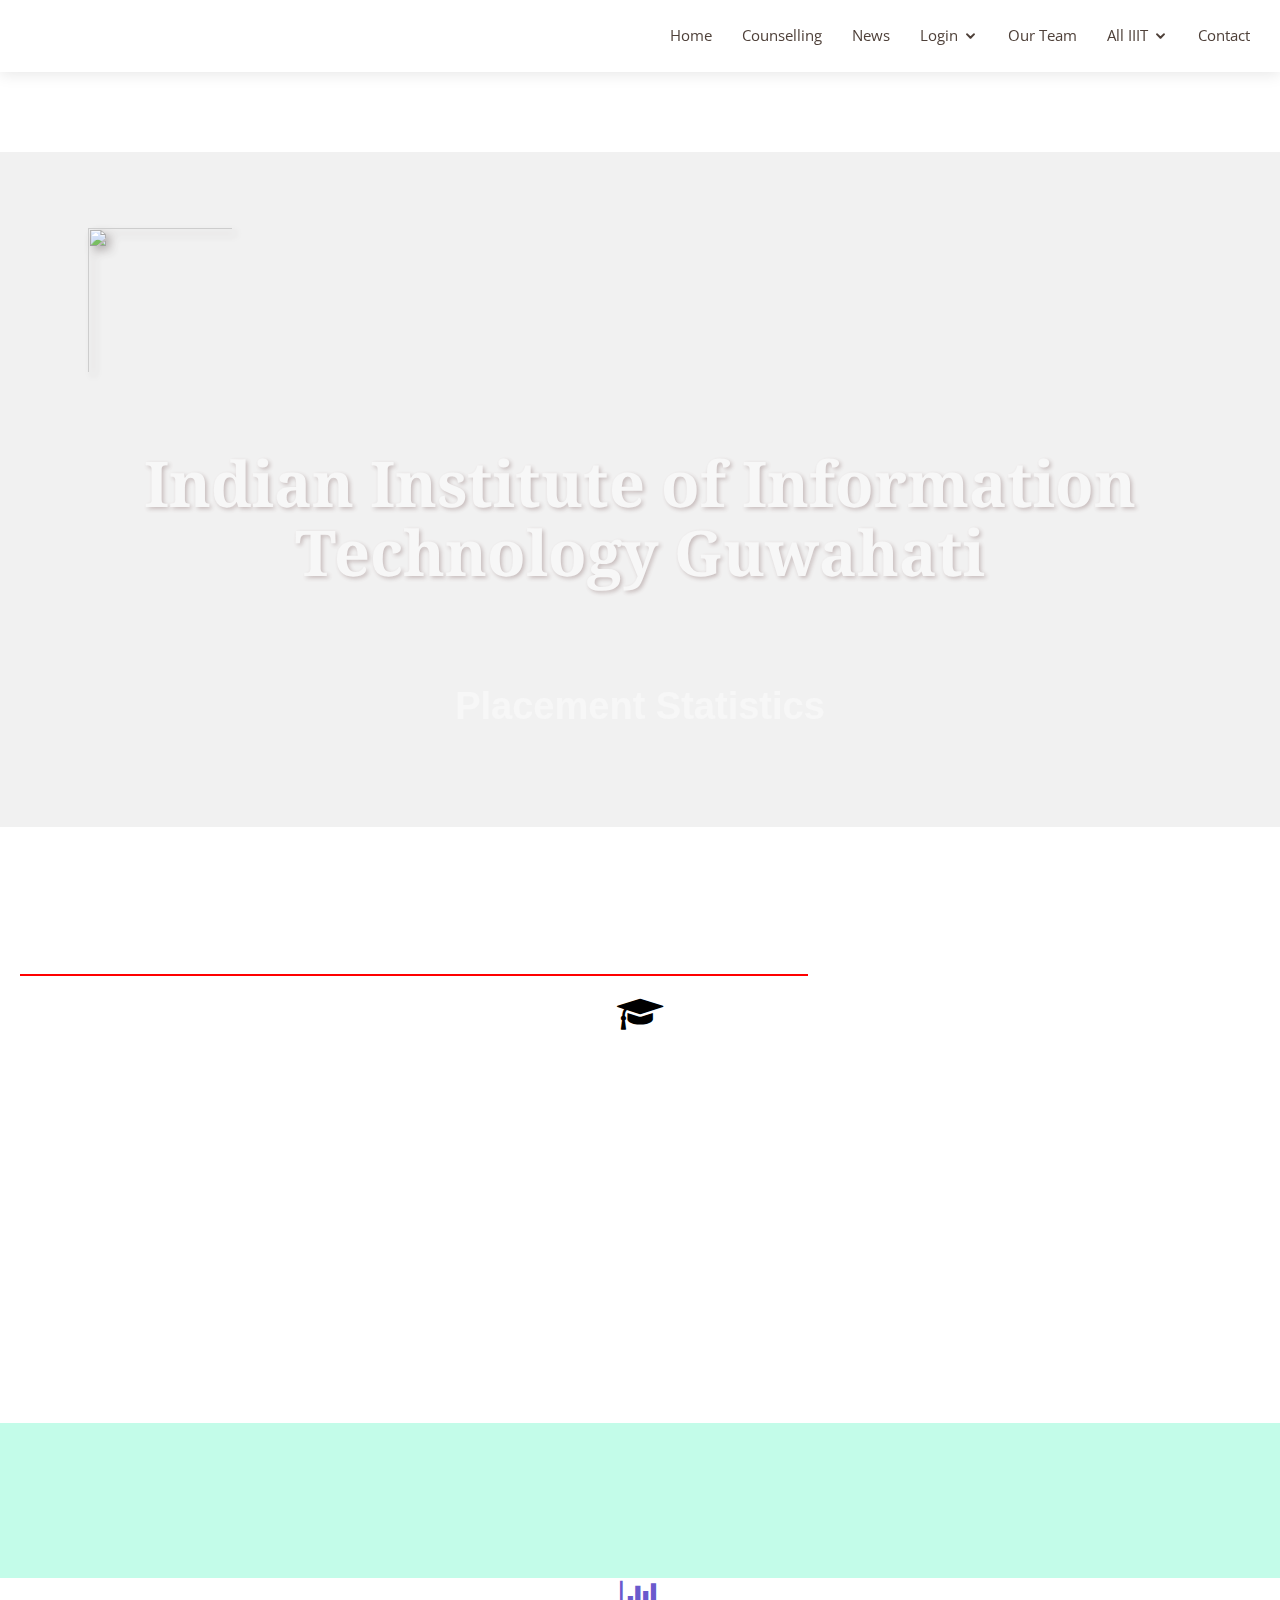
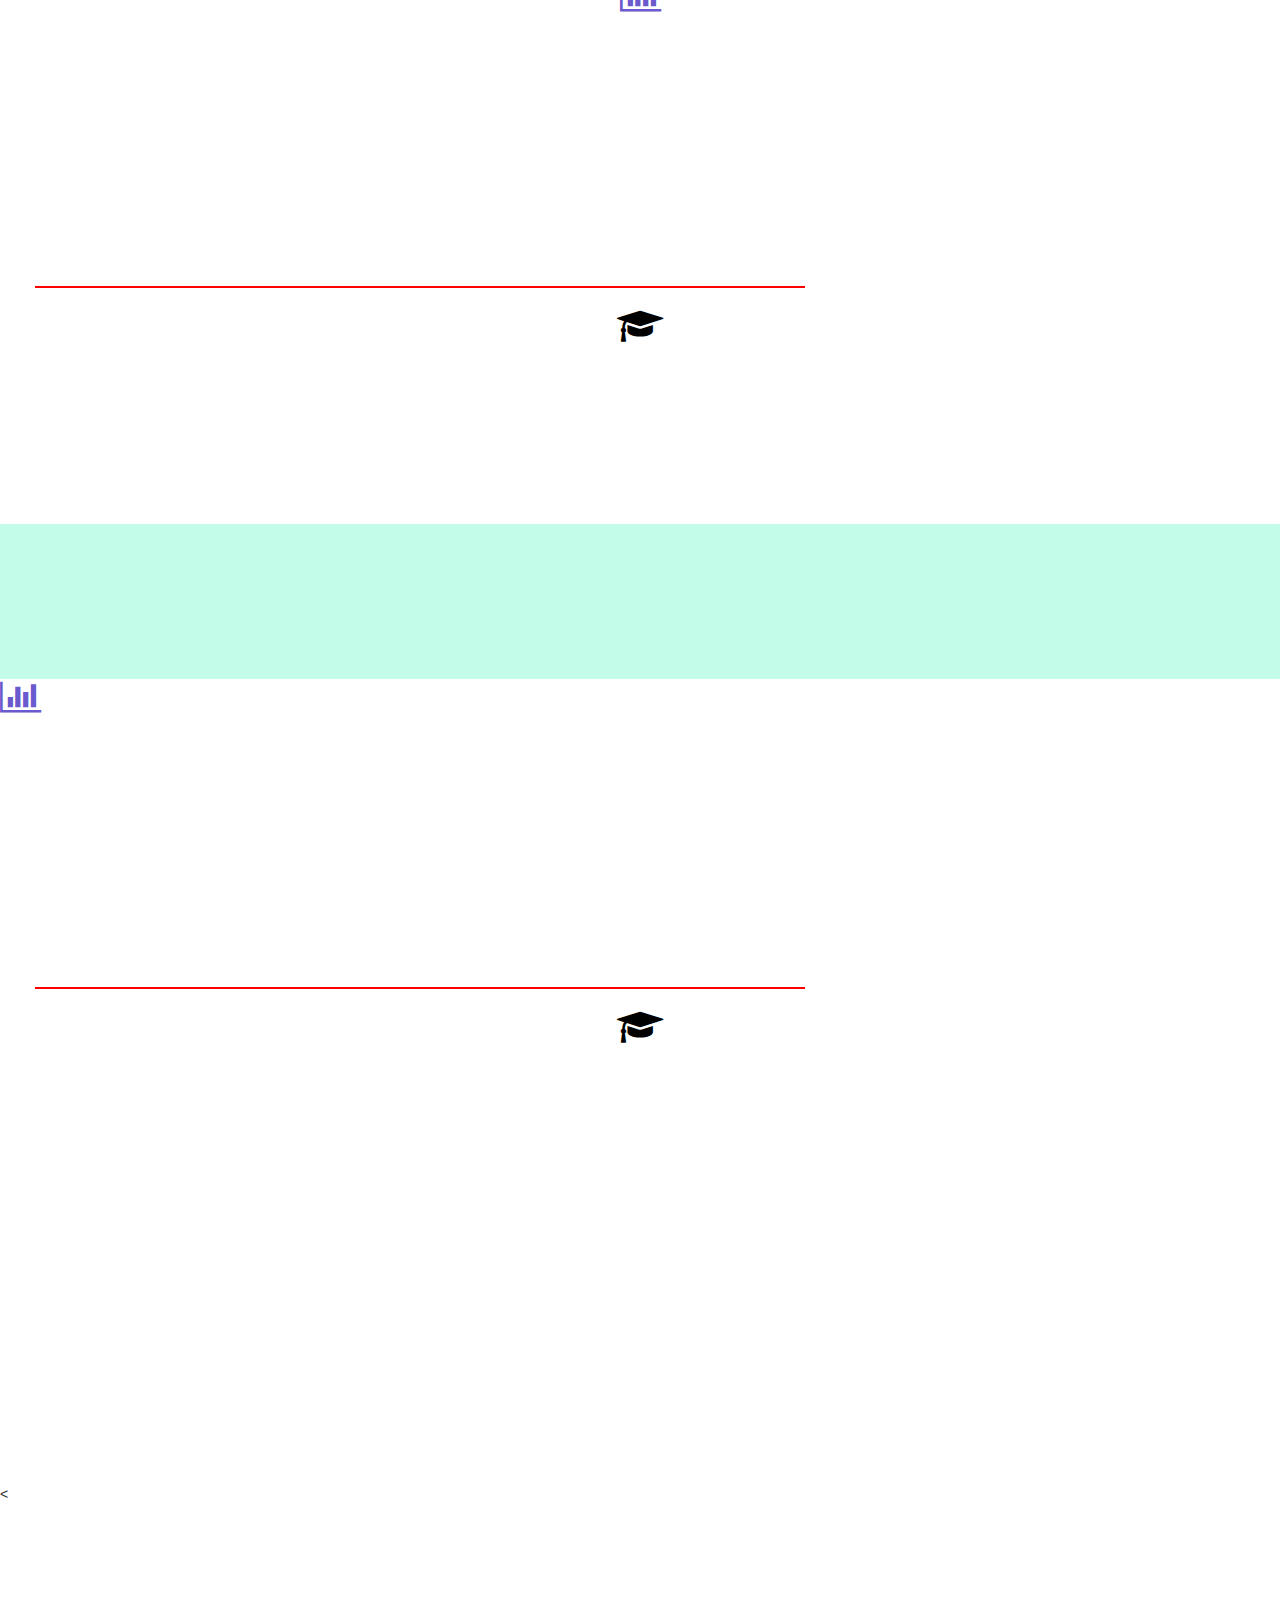
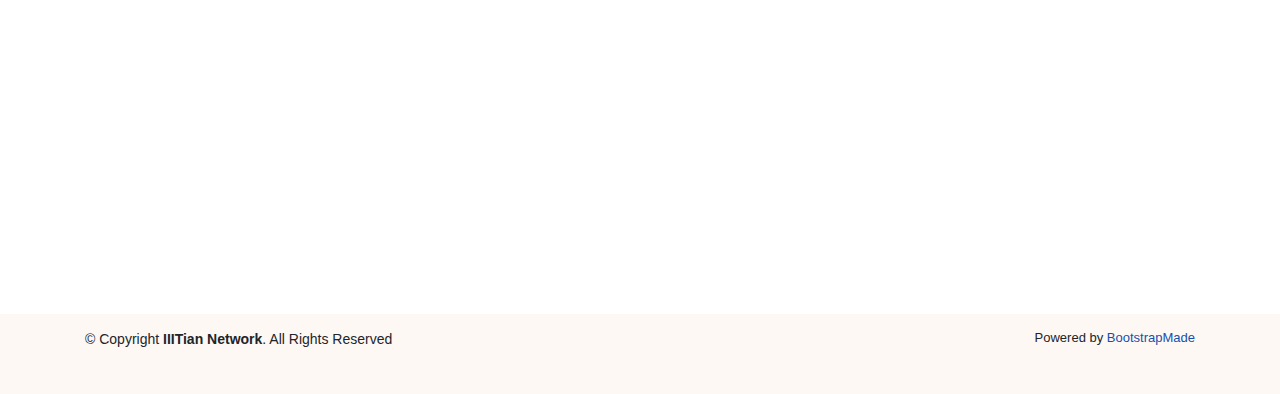
==== commit a35ac8dd: "updated" ====
--- a/guwahati.html
+++ b/guwahati.html
@@ -58,6 +58,7 @@
     <link href="https://fonts.googleapis.com/css2?family=Cinzel&family=Old+Standard+TT&display=swap" rel="stylesheet">
     <link href="https://fonts.googleapis.com/css2?family=Open+Sans:wght@300&display=swap" rel="stylesheet">
     <link href="https://fonts.googleapis.com/css2?family=Merriweather+Sans:ital,wght@0,300;1,700&display=swap" rel="stylesheet">
+    <link href="https://fonts.googleapis.com/css2?family=Noto+Serif:wght@700&display=swap" rel="stylesheet">
     
     <!-- Carousel files -->
     <link rel="stylesheet" href="https://maxcdn.bootstrapcdn.com/bootstrap/3.4.1/css/bootstrap.min.css">
@@ -157,8 +158,12 @@
 				<!---
 				<div class="col-lg-12 text-left">
 					<h2 data-aos="fade-up" data-aos-delay="100">Our Past Figures</h2>
-				</div>
-            -->
+                </div>
+                
+            --> 
+                <div class="st">
+
+                </div>
 				<div >	
                         
                         <div class ="subh">
@@ -206,12 +211,12 @@
 			
 			<!-- Set all the things correctly from here -->
 			
-			<div>
+			<div class = "bg">
                 <canvas id = "myChart1" ></canvas>  
             </div>			
         
-            <div>
-                <i id="icong" class="fa fa-bar-chart" aria-hidden="true"></i>
+            <div style="text-align: center;">
+                <i id="icong" class="fa fa-bar-chart" style="font-size:36px;color:slateblue" aria-hidden="true"></i>
             </div>
             
             <div>
@@ -248,14 +253,14 @@
                 </p>
             </div>
             
-            <div>
+            <div class = "bg">
 			    <canvas id = "myChart3"></canvas>
             </div>
             
-            <div>
-                <i id="icong" class="fa fa-bar-chart" aria-hidden="true"></i>
-            </div>
-
+            <div style="text-align: center;">
+               
+            </div>
+                <i id="icong" class="fa fa-bar-chart" style="font-size:36px;color:slateblue" aria-hidden="true"></i>
             <div>
 			    <canvas id = "myChart4"></canvas>
             </div>
--- a/assets/css/custom.css
+++ b/assets/css/custom.css
@@ -271,7 +271,7 @@
     /*border: 1px solid green;*/
    
     font-family: 'Old Standard TT', serif;
-    font-size: 15px;
+    font-size: 17px;
     margin-left: 5%;
     margin-right: 3%;
 }
@@ -292,10 +292,13 @@
 img{
   filter: drop-shadow(5px 5px 5px rgb(155, 150, 150)); 
   padding:28px;
+  float:left;
+  
 }
 
 #head1{
   text-shadow: 2px 2px 4px #b8aaaa;
+  padding-top: 28px;
   
   
 }
@@ -320,15 +323,18 @@
   background-image:url('https://img.collegepravesh.com/2018/12/IIIT-Guwahati.jpg');
                     background-repeat: no-repeat;
                     background-size: cover;
-                    filter: opacity(0.6);
-                    -webkit-filter:opacity(0.6);
+                    filter: opacity(0.8);
+                    -webkit-filter:opacity(0.8);
                      
                     background-position: center ;
                     
 }
 
 hr.new1{
-  border: 1px solid orange;
+  border: 1px solid rgb(255, 0, 0);
+  width:60%;
+  margin-left:35px;
+  
 }
 /*
 .jumbotron {
@@ -343,11 +349,15 @@
 
 #head1{
     color:#f5f5f5; 
+    font-family: 'Noto Serif', serif;
 }
 #sh1{
   color:#f5f5f5;
 }
 
+.bg{
+  background-color: rgb(195, 252, 233);
+}
 
 /* #icong{
   display: inline-block;
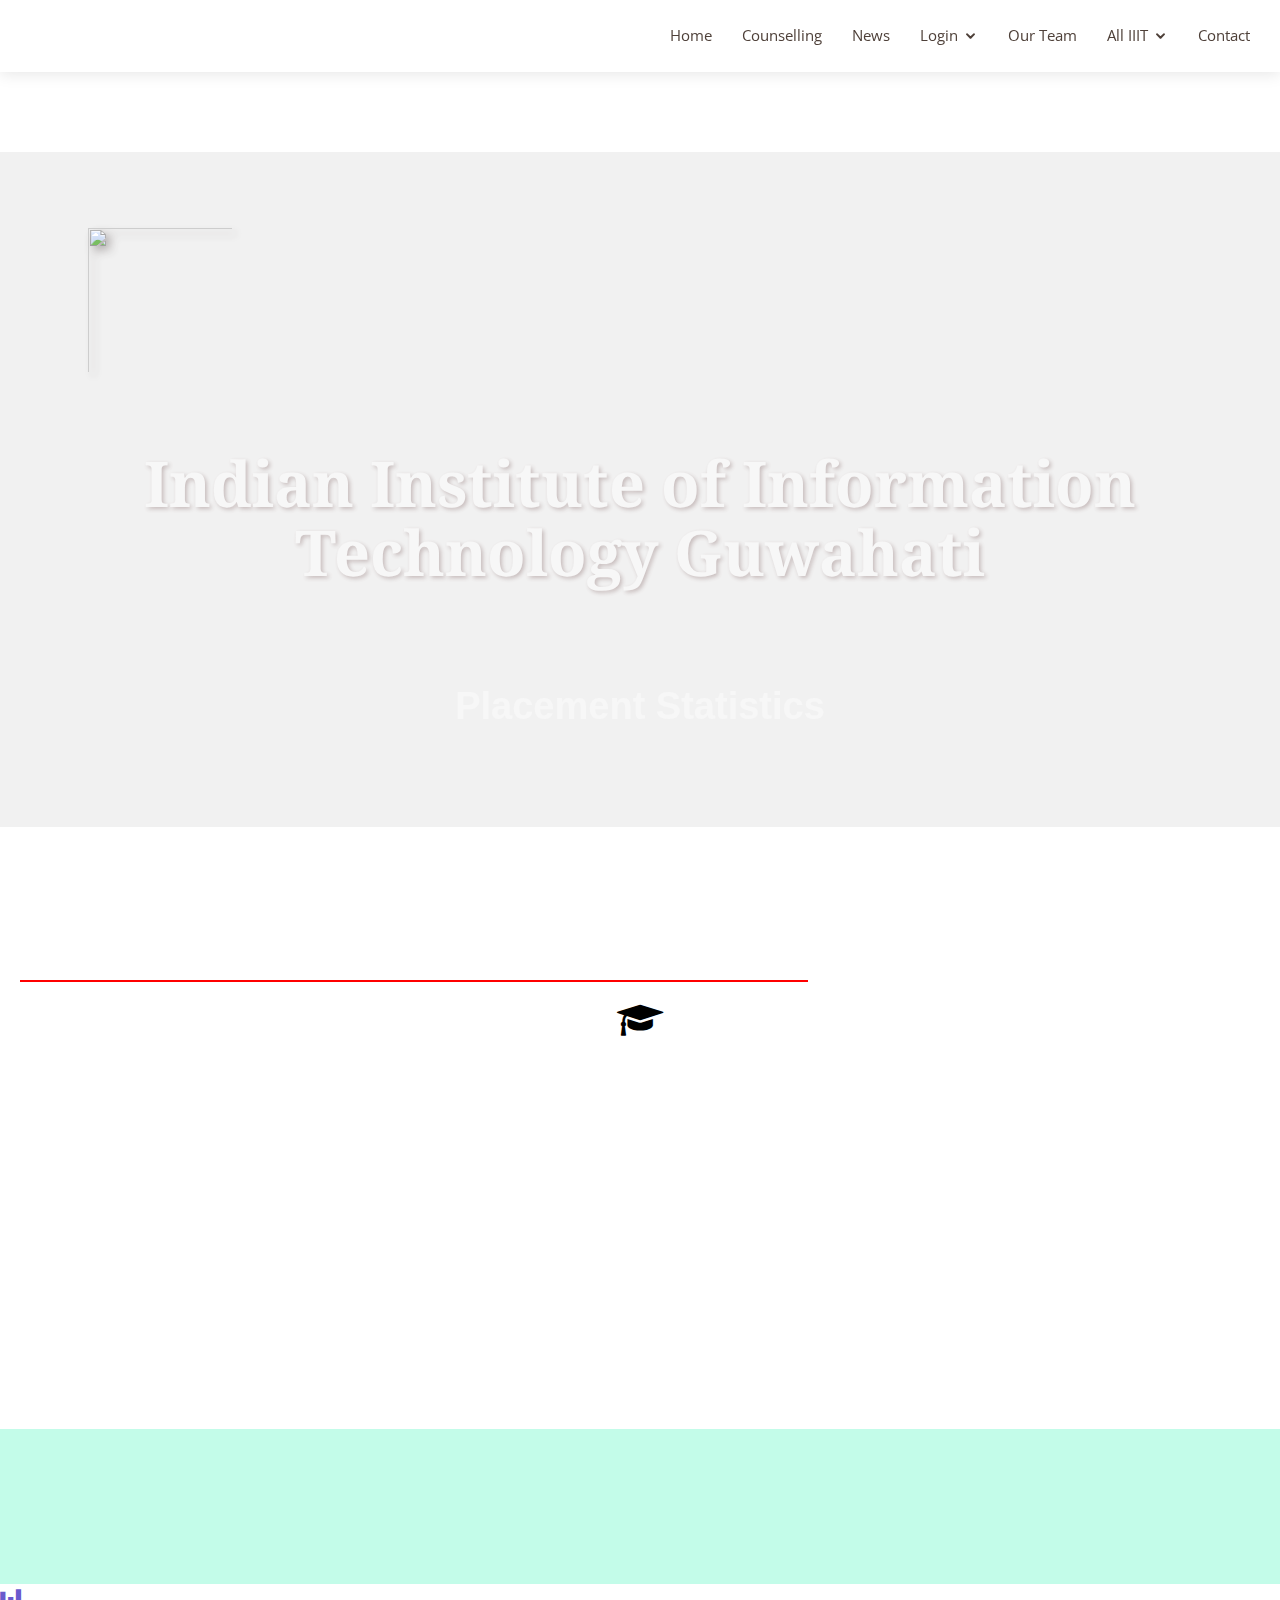
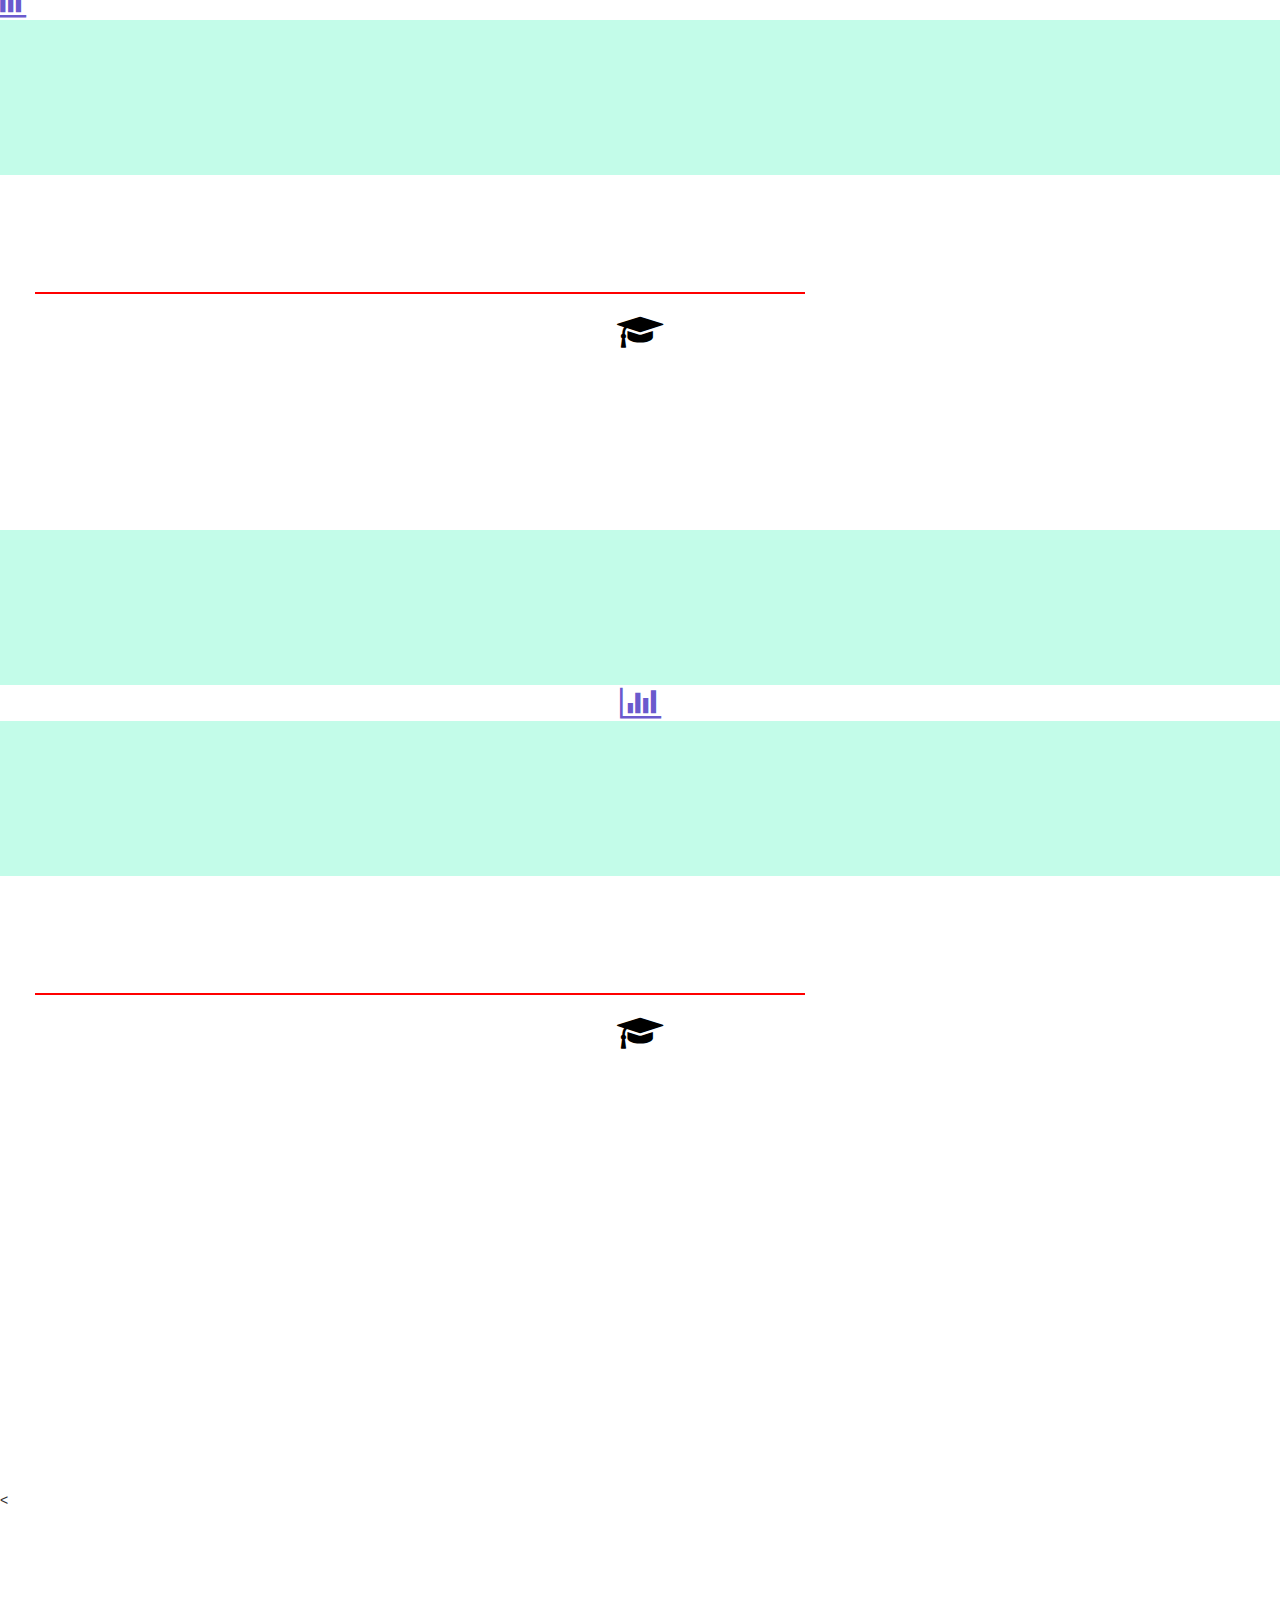
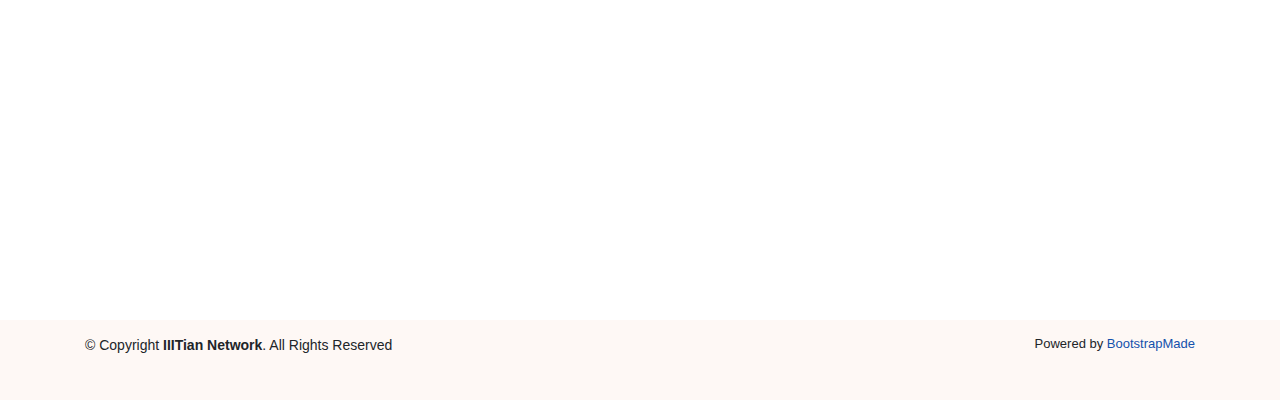
==== commit e8cfabd7: "Update guwahati.html" ====
--- a/guwahati.html
+++ b/guwahati.html
@@ -140,11 +140,11 @@
 			<div class="row">
 			    <div id="jumbo" class="jumbotron">
 					
-					<div class="col-lg-12 text-center img1">
+					<div class="col-lg-12  img1">
 						<img src="img/iiit_logo/guwahati.png" height="200px" width="200px%" data-aos="fade-up" data-aos-delay="100">
 					</div>
                     
-                    <div class="col-lg-12 text-center">
+                    <div class="col-lg-12 col-md-12 col-sm-12 col-xs-12 text-center">
 						<h1 id="head1" data-aos="fade-up" data-aos-delay="100"><b>Indian Institute of Information Technology Guwahati</b><br><br></h1>
 					</div>
                     
@@ -154,13 +154,7 @@
 					
 				</div>
 				
-			  
-				<!---
-				<div class="col-lg-12 text-left">
-					<h2 data-aos="fade-up" data-aos-delay="100">Our Past Figures</h2>
-                </div>
-                
-            --> 
+			
                 <div class="st">
 
                 </div>
@@ -173,6 +167,7 @@
                         <div>
                             <hr class="new1">
                         </div>
+                       
                         <div style="text-align: center;">
                             <i id="icong" class="fa fa-graduation-cap" style="font-size:36px;color:black;" aria-hidden="true"></i>  
                         </div>
@@ -210,18 +205,26 @@
 						
 			
 			<!-- Set all the things correctly from here -->
-			
-			<div class = "bg">
-                <canvas id = "myChart1" ></canvas>  
-            </div>			
-        
-            <div style="text-align: center;">
-                <i id="icong" class="fa fa-bar-chart" style="font-size:36px;color:slateblue" aria-hidden="true"></i>
-            </div>
-            
-            <div>
-			    <canvas id = "myChart2"></canvas>
+        
+    <div class="container-fluid px-0">  
+           
+            <div class="row"> 
+
+
+                    <div class = "bg col-sm-12 col-xs-8">
+                        <canvas id = "myChart1" ></canvas>  
+                    </div>			
+                
+                    <div style="text-align: center; " >
+                        <i id="icong" class="fa fa-bar-chart" style="font-size:36px;color:slateblue" aria-hidden="true"></i>
+                    </div>
+                    
+                    <div class="bg col-sm-12 col-xs-8">
+                        <canvas id = "myChart2"></canvas>
+                    </div>
 	        </div>
+        
+    </div>
 
             <div class ="subh">
                 <h2 id="sh2" data-aos="fade-up" data-aos-delay="100"><b>Placement status of our batches for session 2017-18</b></u></h2>
@@ -258,10 +261,10 @@
             </div>
             
             <div style="text-align: center;">
-               
-            </div>
-                <i id="icong" class="fa fa-bar-chart" style="font-size:36px;color:slateblue" aria-hidden="true"></i>
-            <div>
+               <i id="icong" class="fa fa-bar-chart" style="font-size:36px;color:slateblue" aria-hidden="true"></i>
+            </div>
+                
+            <div class ="bg">
 			    <canvas id = "myChart4"></canvas>
             </div>
 
--- a/assets/css/custom.css
+++ b/assets/css/custom.css
@@ -292,7 +292,7 @@
 img{
   filter: drop-shadow(5px 5px 5px rgb(155, 150, 150)); 
   padding:28px;
-  float:left;
+/*   float:left; */
   
 }
 
@@ -359,6 +359,14 @@
   background-color: rgb(195, 252, 233);
 }
 
+.st{
+ 
+    width: 100%; height: 2px;
+    border-style: solid;
+    border-color: white;
+    background-color: brown;
+
+}
 /* #icong{
   display: inline-block;
   margin-left: 25px;
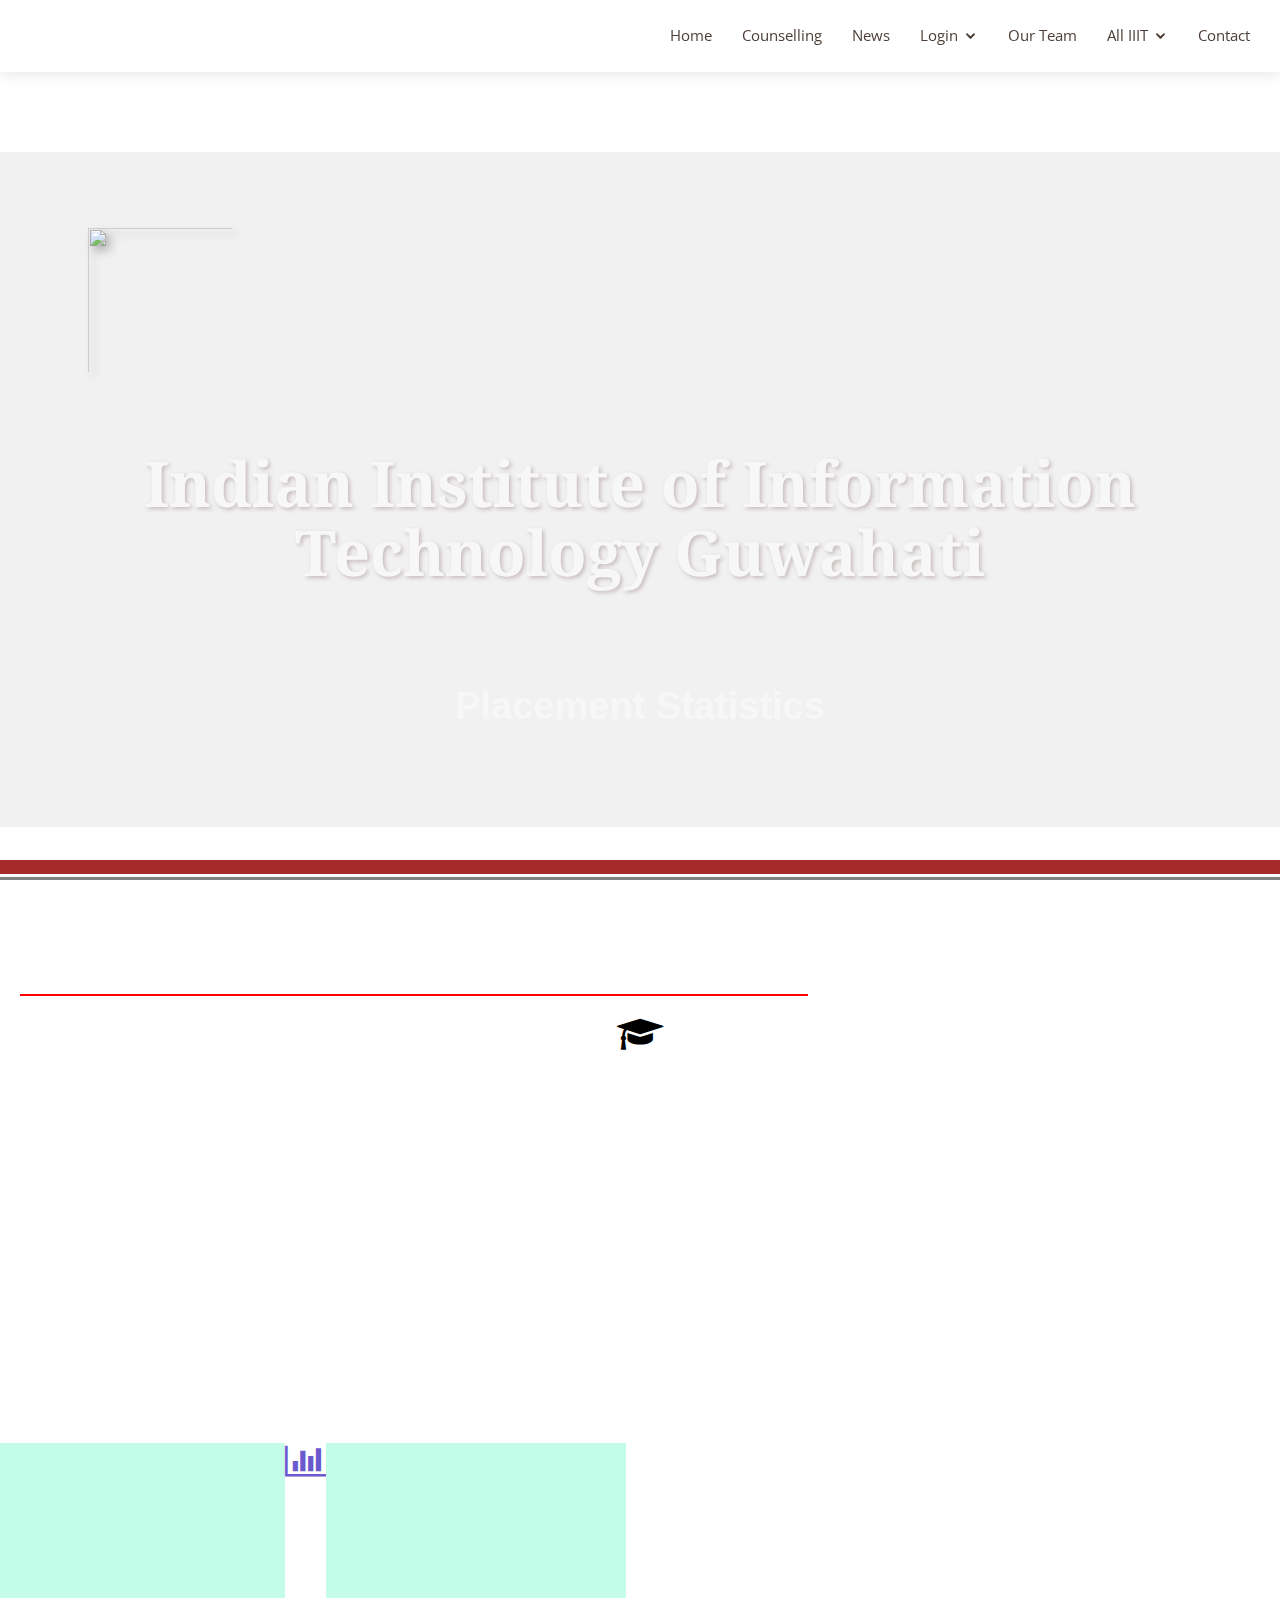
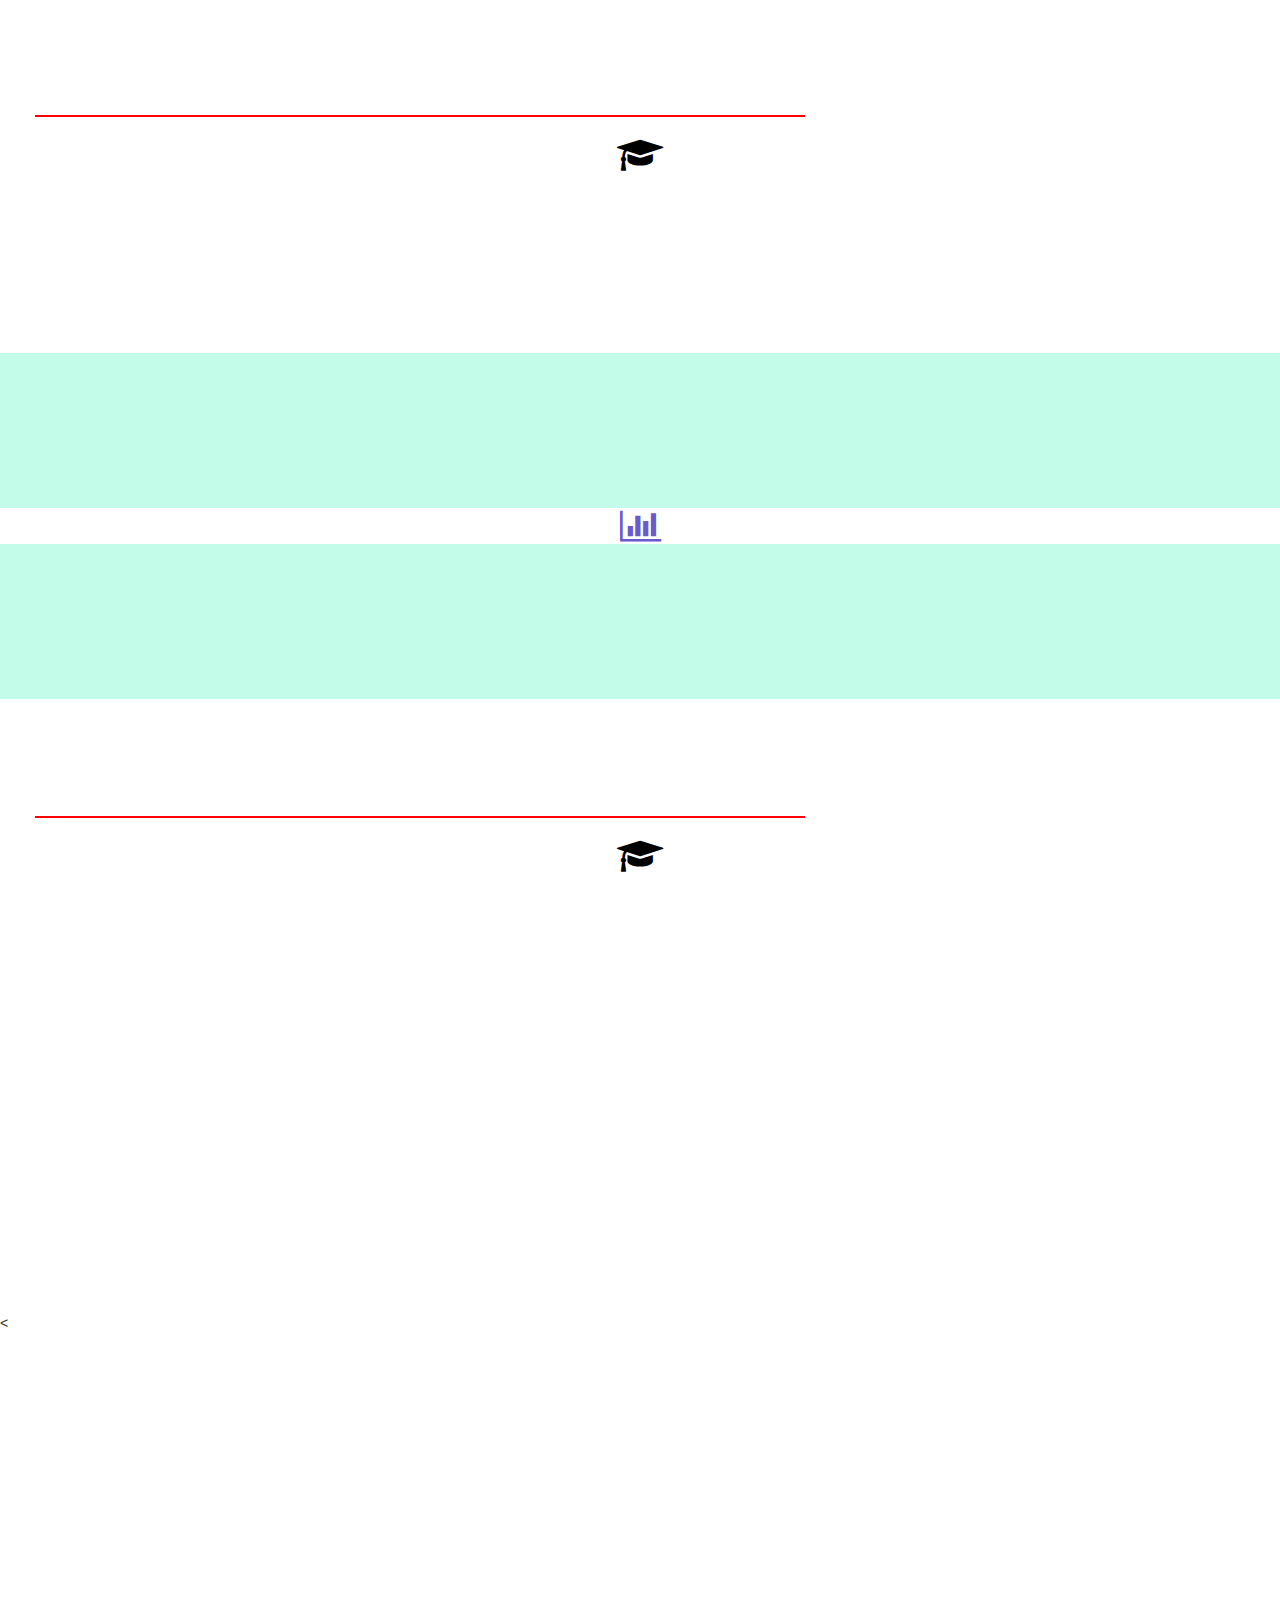
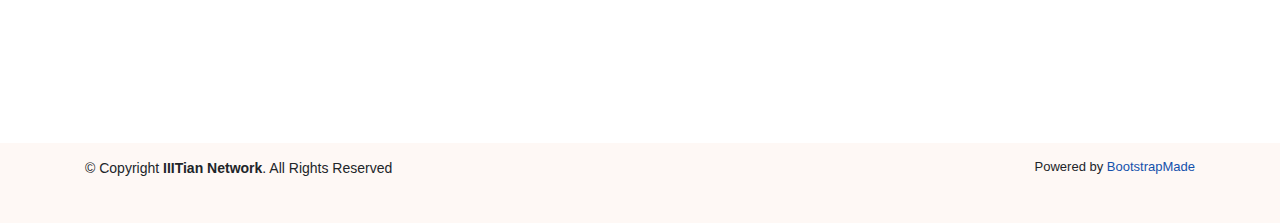
==== commit d370ddea: "Update guwahati.html" ====
--- a/guwahati.html
+++ b/guwahati.html
@@ -155,7 +155,8 @@
 				</div>
 				
 			
-                <div class="st">
+                <div class="st" style="border-radius: 5px ;background-color: brown;height: 20px; width: 100%;box-shadow: 2px 3px grey;">
+			
 
                 </div>
 				<div >	
@@ -192,8 +193,8 @@
                         </div>
 				  </div>
 					 
-				      <div class="col-lg-6" data-aos="fade-up" data-aos-delay="100">
-					        <canvas id="myChart" width="100%"></canvas>
+				      <div class="col-lg-6" data-aos="fade-up" data-aos-delay="100">  
+					        <canvas id="myChart"></canvas>
 				      </div>		
         
                 </div>  <!-- Row closed  -->
@@ -211,7 +212,7 @@
             <div class="row"> 
 
 
-                    <div class = "bg col-sm-12 col-xs-8">
+                    <div class = "bg">
                         <canvas id = "myChart1" ></canvas>  
                     </div>			
                 
@@ -219,7 +220,7 @@
                         <i id="icong" class="fa fa-bar-chart" style="font-size:36px;color:slateblue" aria-hidden="true"></i>
                     </div>
                     
-                    <div class="bg col-sm-12 col-xs-8">
+                    <div class="bg">
                         <canvas id = "myChart2"></canvas>
                     </div>
 	        </div>
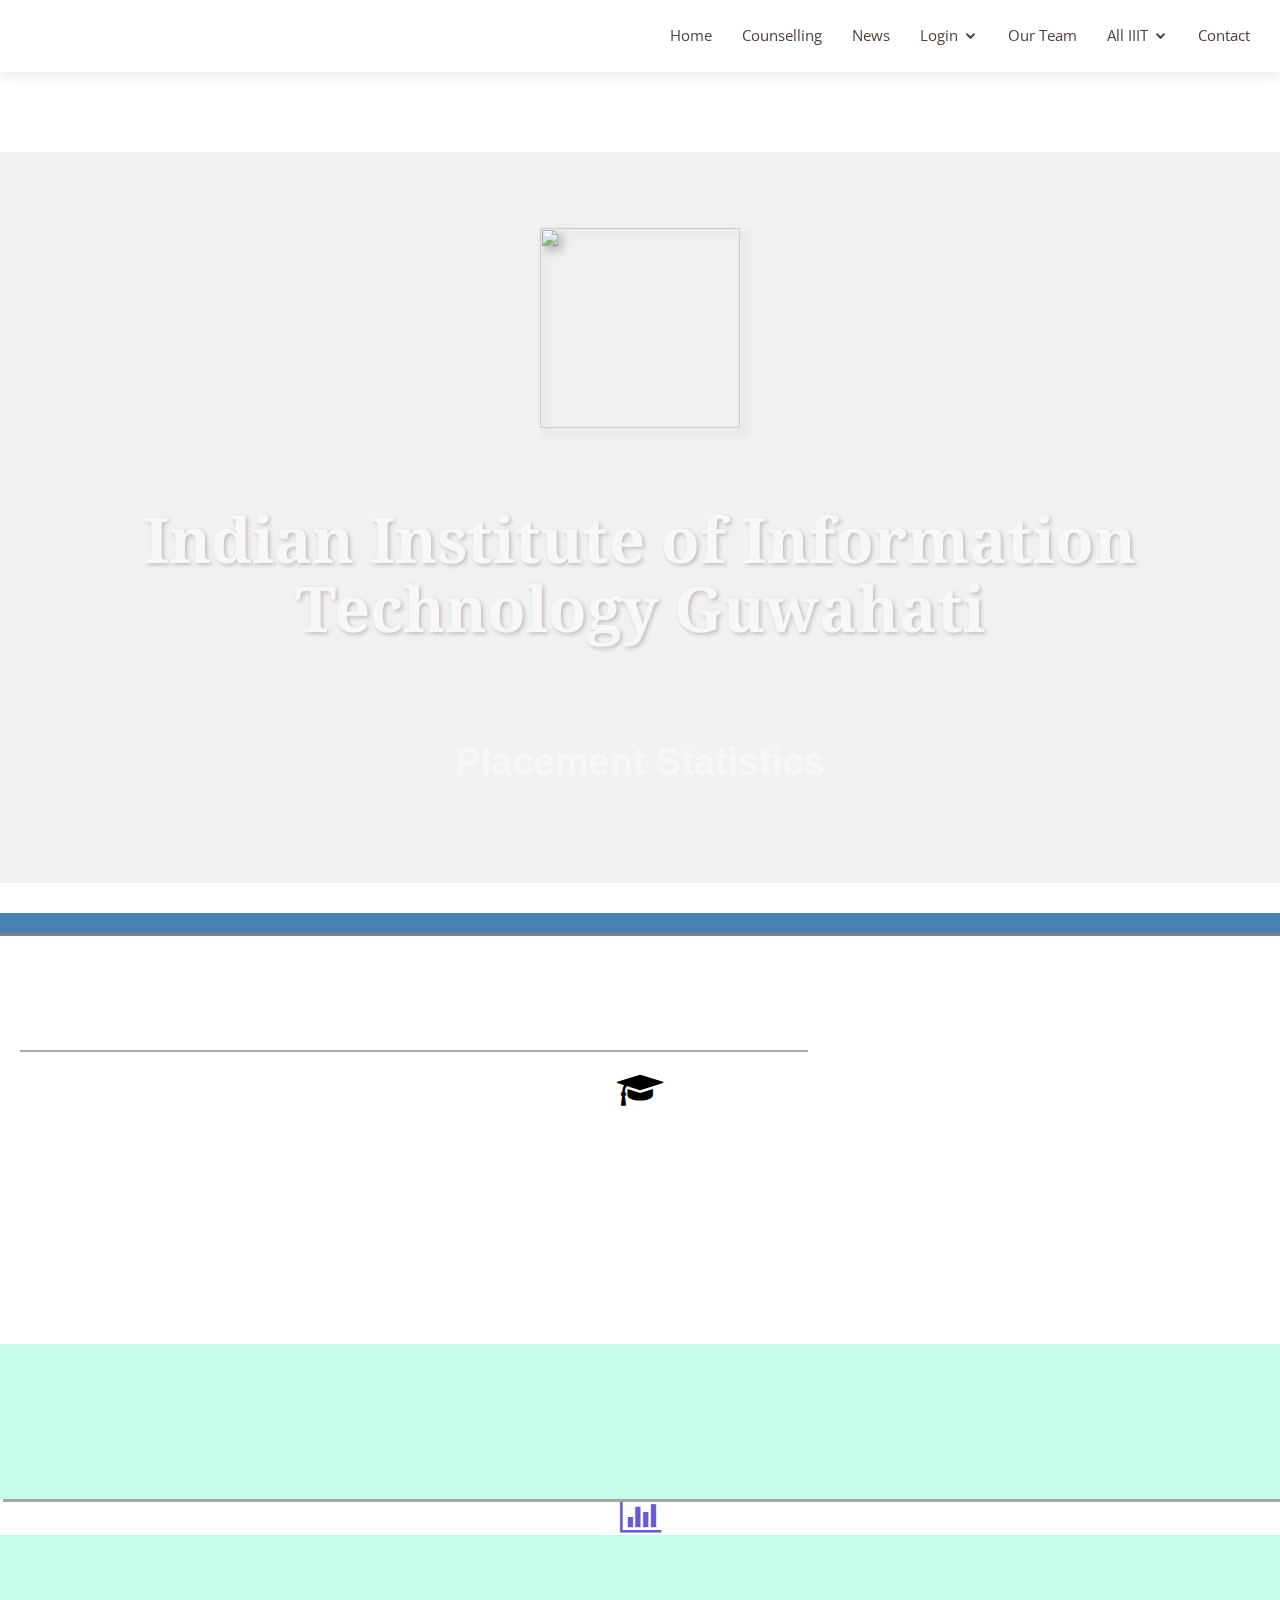
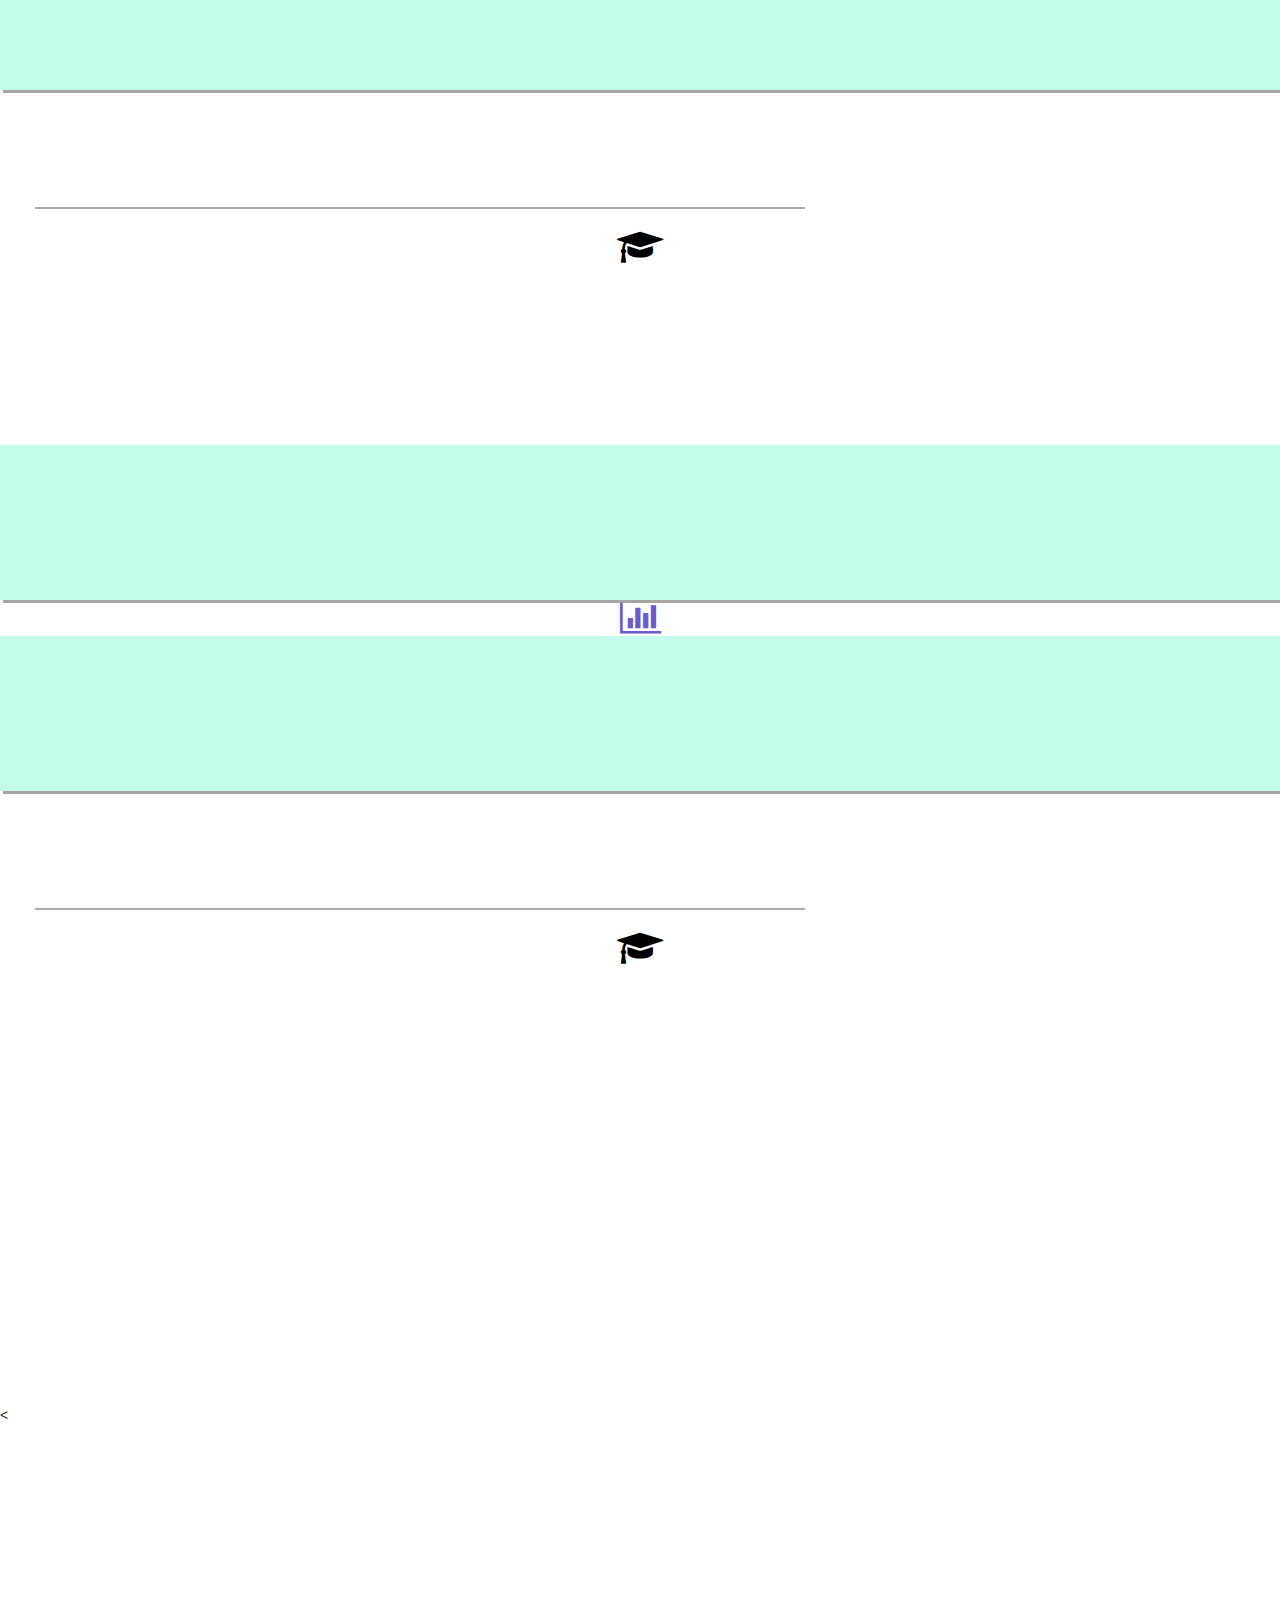
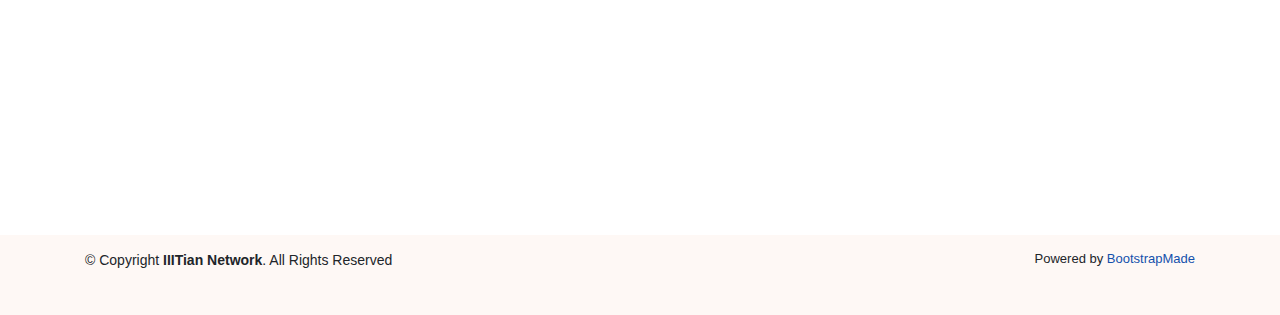
==== commit 897b8918: "Update guwahati.html" ====
--- a/guwahati.html
+++ b/guwahati.html
@@ -140,7 +140,7 @@
 			<div class="row">
 			    <div id="jumbo" class="jumbotron">
 					
-					<div class="col-lg-12  img1">
+					<div class="col-lg-12 text-center img1">
 						<img src="img/iiit_logo/guwahati.png" height="200px" width="200px%" data-aos="fade-up" data-aos-delay="100">
 					</div>
                     
@@ -155,7 +155,7 @@
 				</div>
 				
 			
-                <div class="st" style="border-radius: 5px ;background-color: brown;height: 20px; width: 100%;box-shadow: 2px 3px grey;">
+                <div class="st" style="border-radius: 5px ;background-color: #4682b4;height: 20px; width: 100%;box-shadow: 2px 3px grey;">
 			
 
                 </div>
@@ -193,9 +193,9 @@
                         </div>
 				  </div>
 					 
-				      <div class="col-lg-6" data-aos="fade-up" data-aos-delay="100">  
+<!-- 				      <div class="col-lg-6" data-aos="fade-up" data-aos-delay="100" style="width:100%">  
 					        <canvas id="myChart"></canvas>
-				      </div>		
+				      </div>		 -->
         
                 </div>  <!-- Row closed  -->
 		</div>		<!-- Container closed -->
@@ -209,10 +209,10 @@
         
     <div class="container-fluid px-0">  
            
-            <div class="row"> 
-
-
-                    <div class = "bg">
+<!--             <div class="row">  -->
+
+
+                    <div class = "bg col-sm-12 col-xs-8" style="width:100%">
                         <canvas id = "myChart1" ></canvas>  
                     </div>			
                 
@@ -220,10 +220,10 @@
                         <i id="icong" class="fa fa-bar-chart" style="font-size:36px;color:slateblue" aria-hidden="true"></i>
                     </div>
                     
-                    <div class="bg">
+                    <div class="bg col-sm-12 col-xs-8" style="width:100%">
                         <canvas id = "myChart2"></canvas>
                     </div>
-	        </div>
+	    <!-- </div> -->
         
     </div>
 
@@ -257,7 +257,7 @@
                 </p>
             </div>
             
-            <div class = "bg">
+            <div class = "bg" style="width:100%">
 			    <canvas id = "myChart3"></canvas>
             </div>
             
@@ -265,7 +265,7 @@
                <i id="icong" class="fa fa-bar-chart" style="font-size:36px;color:slateblue" aria-hidden="true"></i>
             </div>
                 
-            <div class ="bg">
+            <div class ="bg" style="width:100%">
 			    <canvas id = "myChart4"></canvas>
             </div>
 
--- a/assets/css/custom.css
+++ b/assets/css/custom.css
@@ -289,9 +289,10 @@
 }
 
 
-img{
+.img1{
   filter: drop-shadow(5px 5px 5px rgb(155, 150, 150)); 
   padding:28px;
+  margin-left:auto;
 /*   float:left; */
   
 }
@@ -325,13 +326,12 @@
                     background-size: cover;
                     filter: opacity(0.8);
                     -webkit-filter:opacity(0.8);
-                     
                     background-position: center ;
                     
 }
 
 hr.new1{
-  border: 1px solid rgb(255, 0, 0);
+  border: 1px solid rgb(169, 169, 169);
   width:60%;
   margin-left:35px;
   
@@ -357,8 +357,9 @@
 
 .bg{
   background-color: rgb(195, 252, 233);
-}
-
+  box-shadow: 3px 3px #a7a4a4
+}
+/*
 .st{
  
     width: 100%; height: 2px;
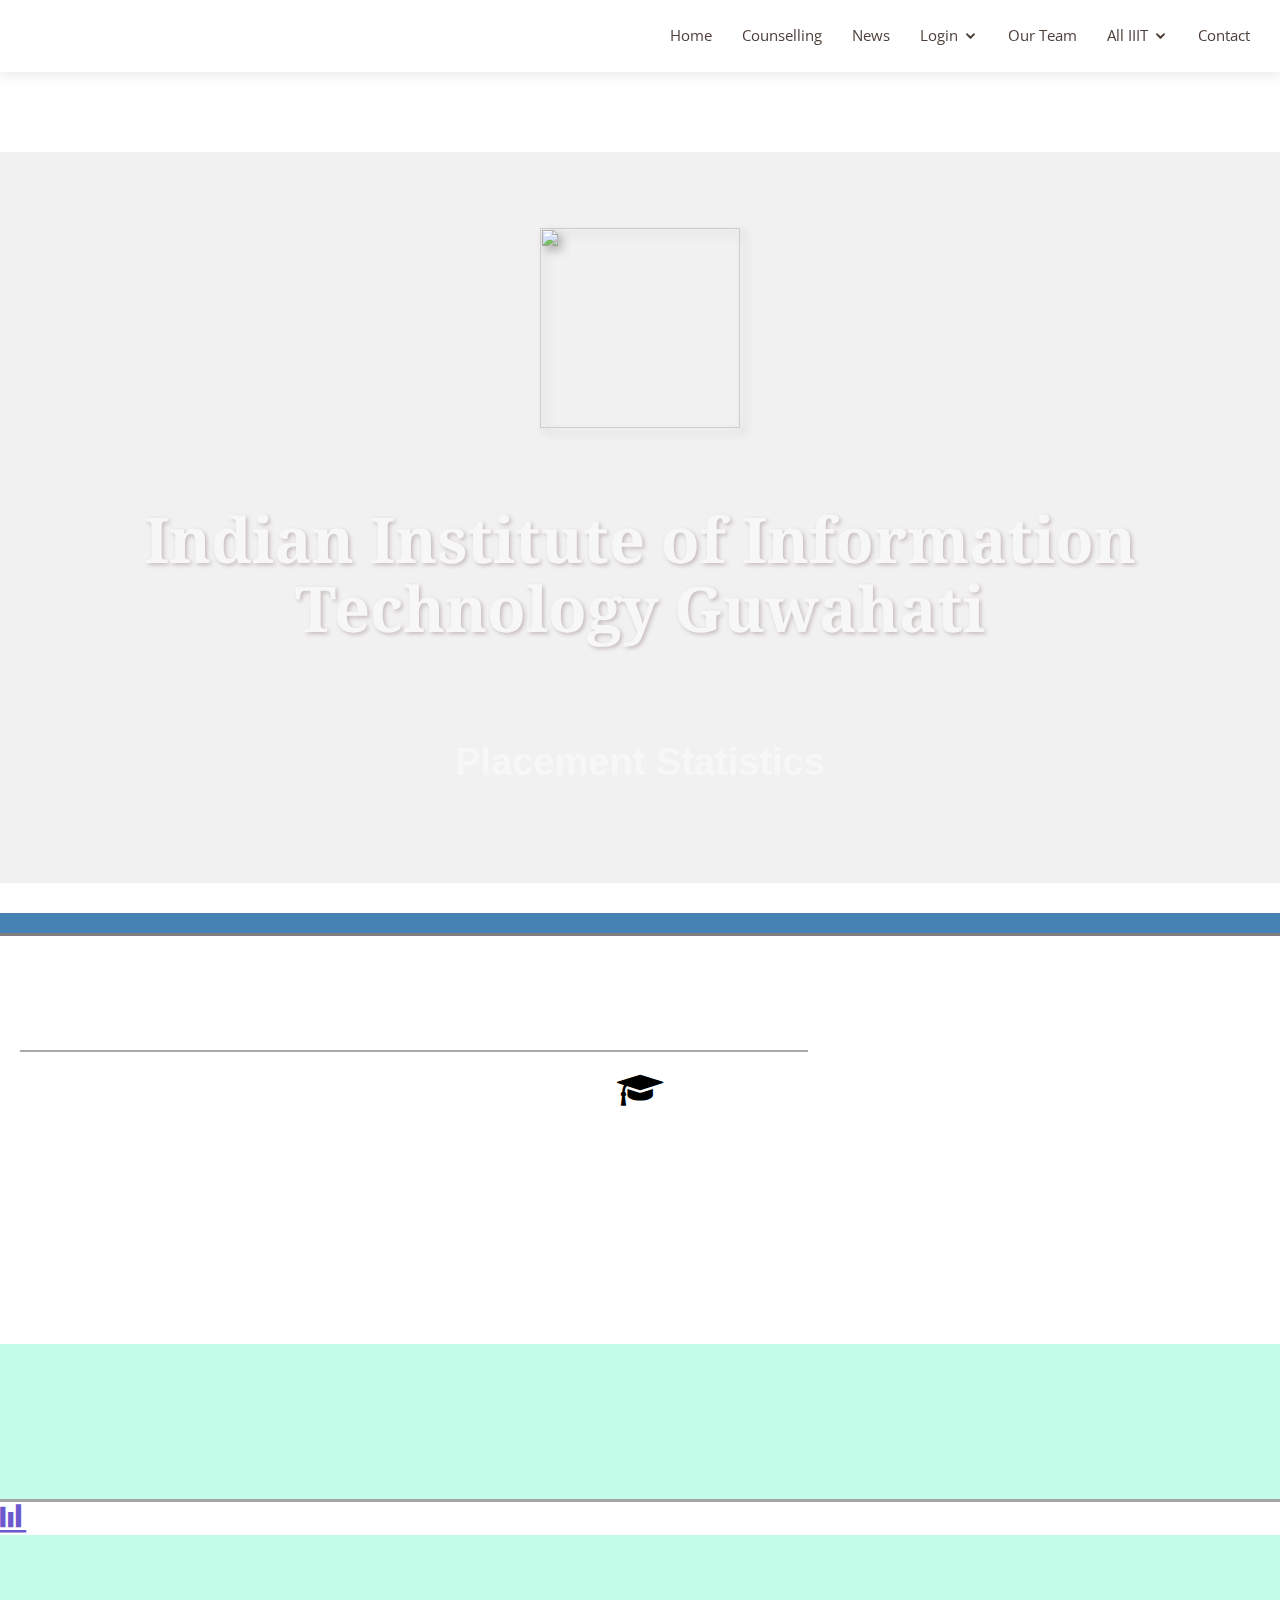
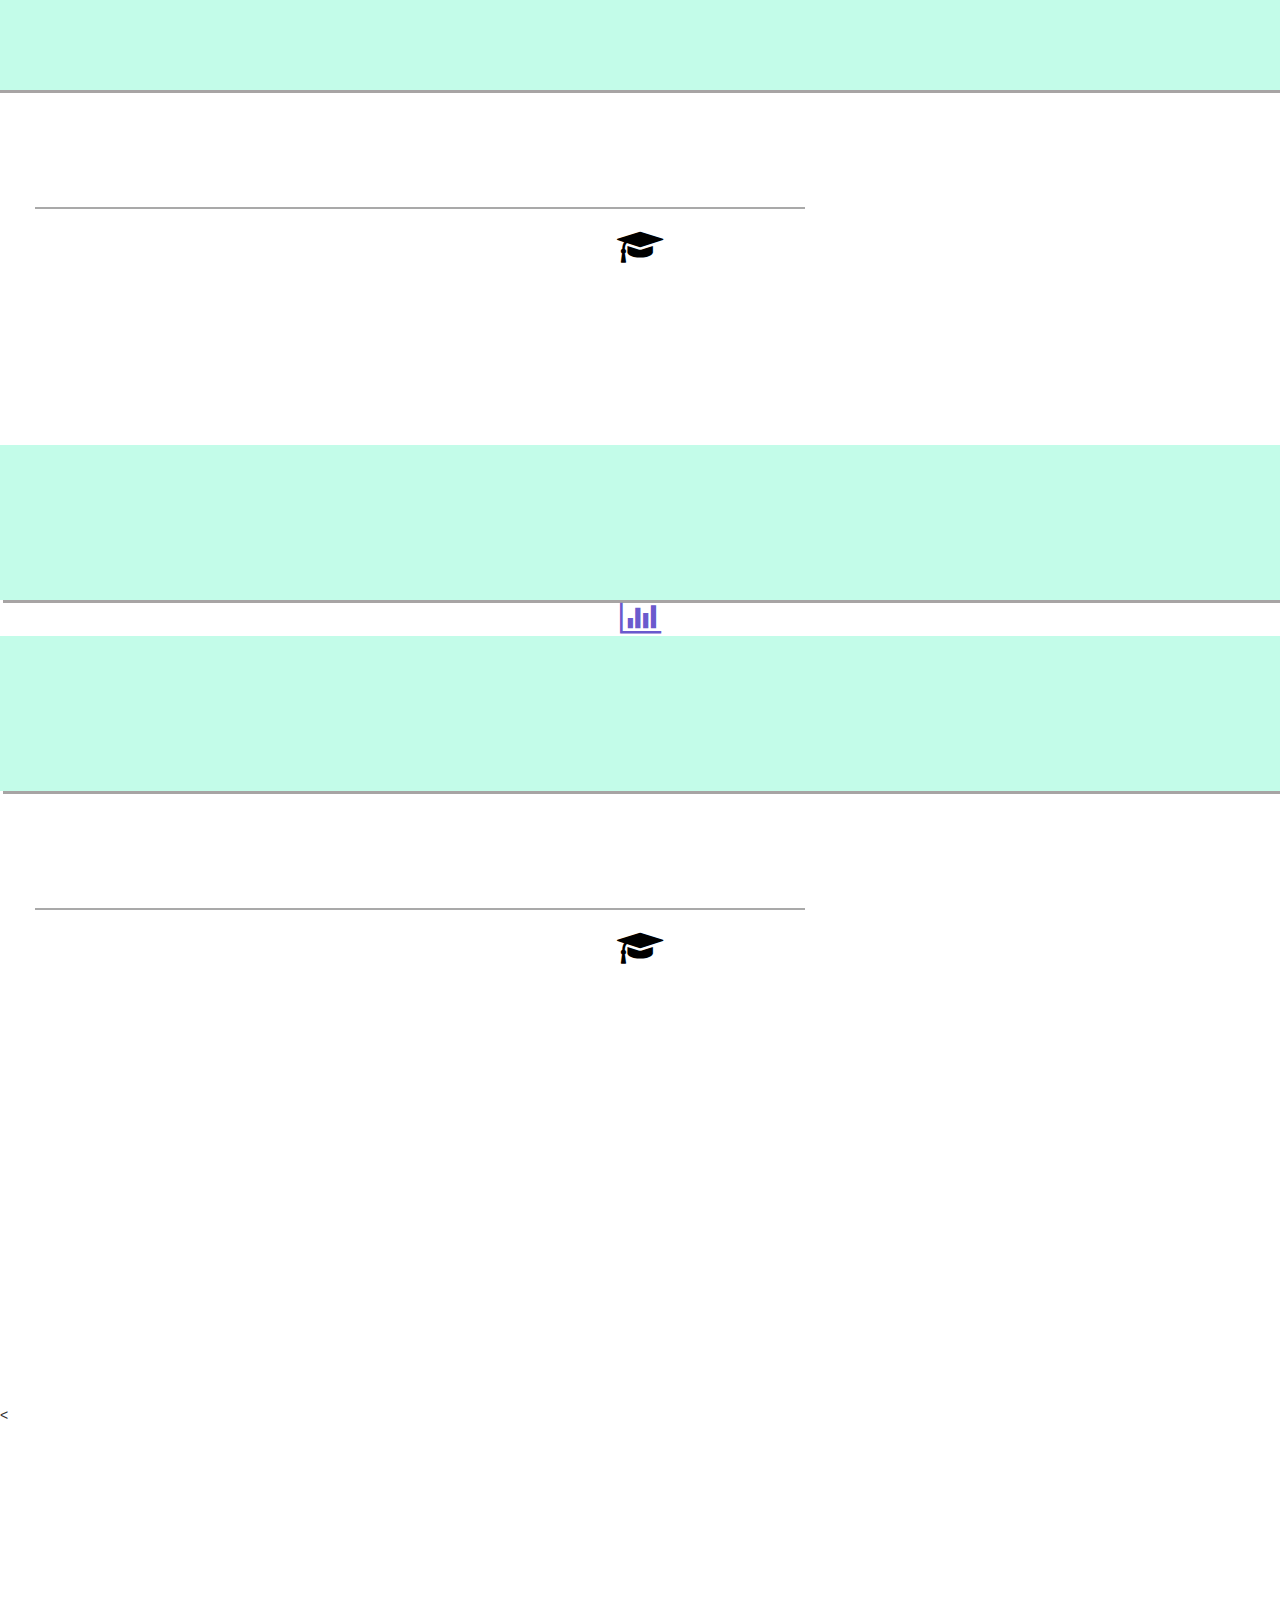
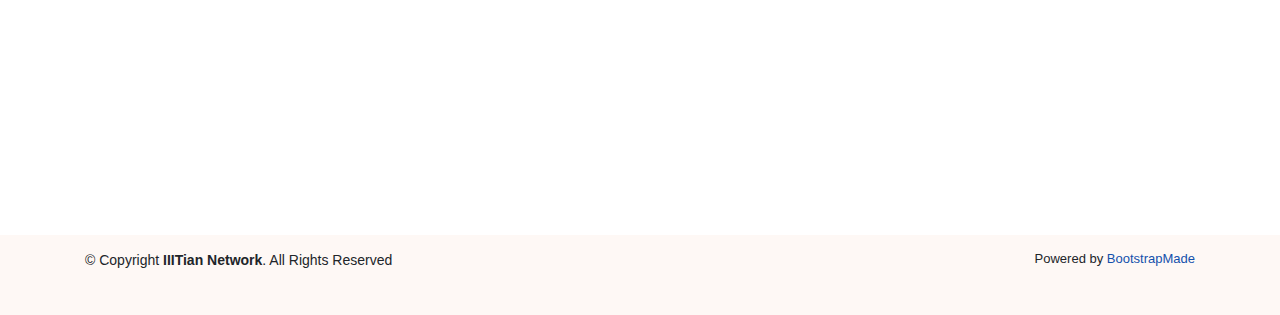
==== commit 7962b81a: "Update guwahati.html" ====
--- a/guwahati.html
+++ b/guwahati.html
@@ -209,7 +209,7 @@
         
     <div class="container-fluid px-0">  
            
-<!--             <div class="row">  -->
+             <div class="row"> 
 
 
                     <div class = "bg col-sm-12 col-xs-8" style="width:100%">
@@ -223,7 +223,7 @@
                     <div class="bg col-sm-12 col-xs-8" style="width:100%">
                         <canvas id = "myChart2"></canvas>
                     </div>
-	    <!-- </div> -->
+	     </div> 
         
     </div>
 
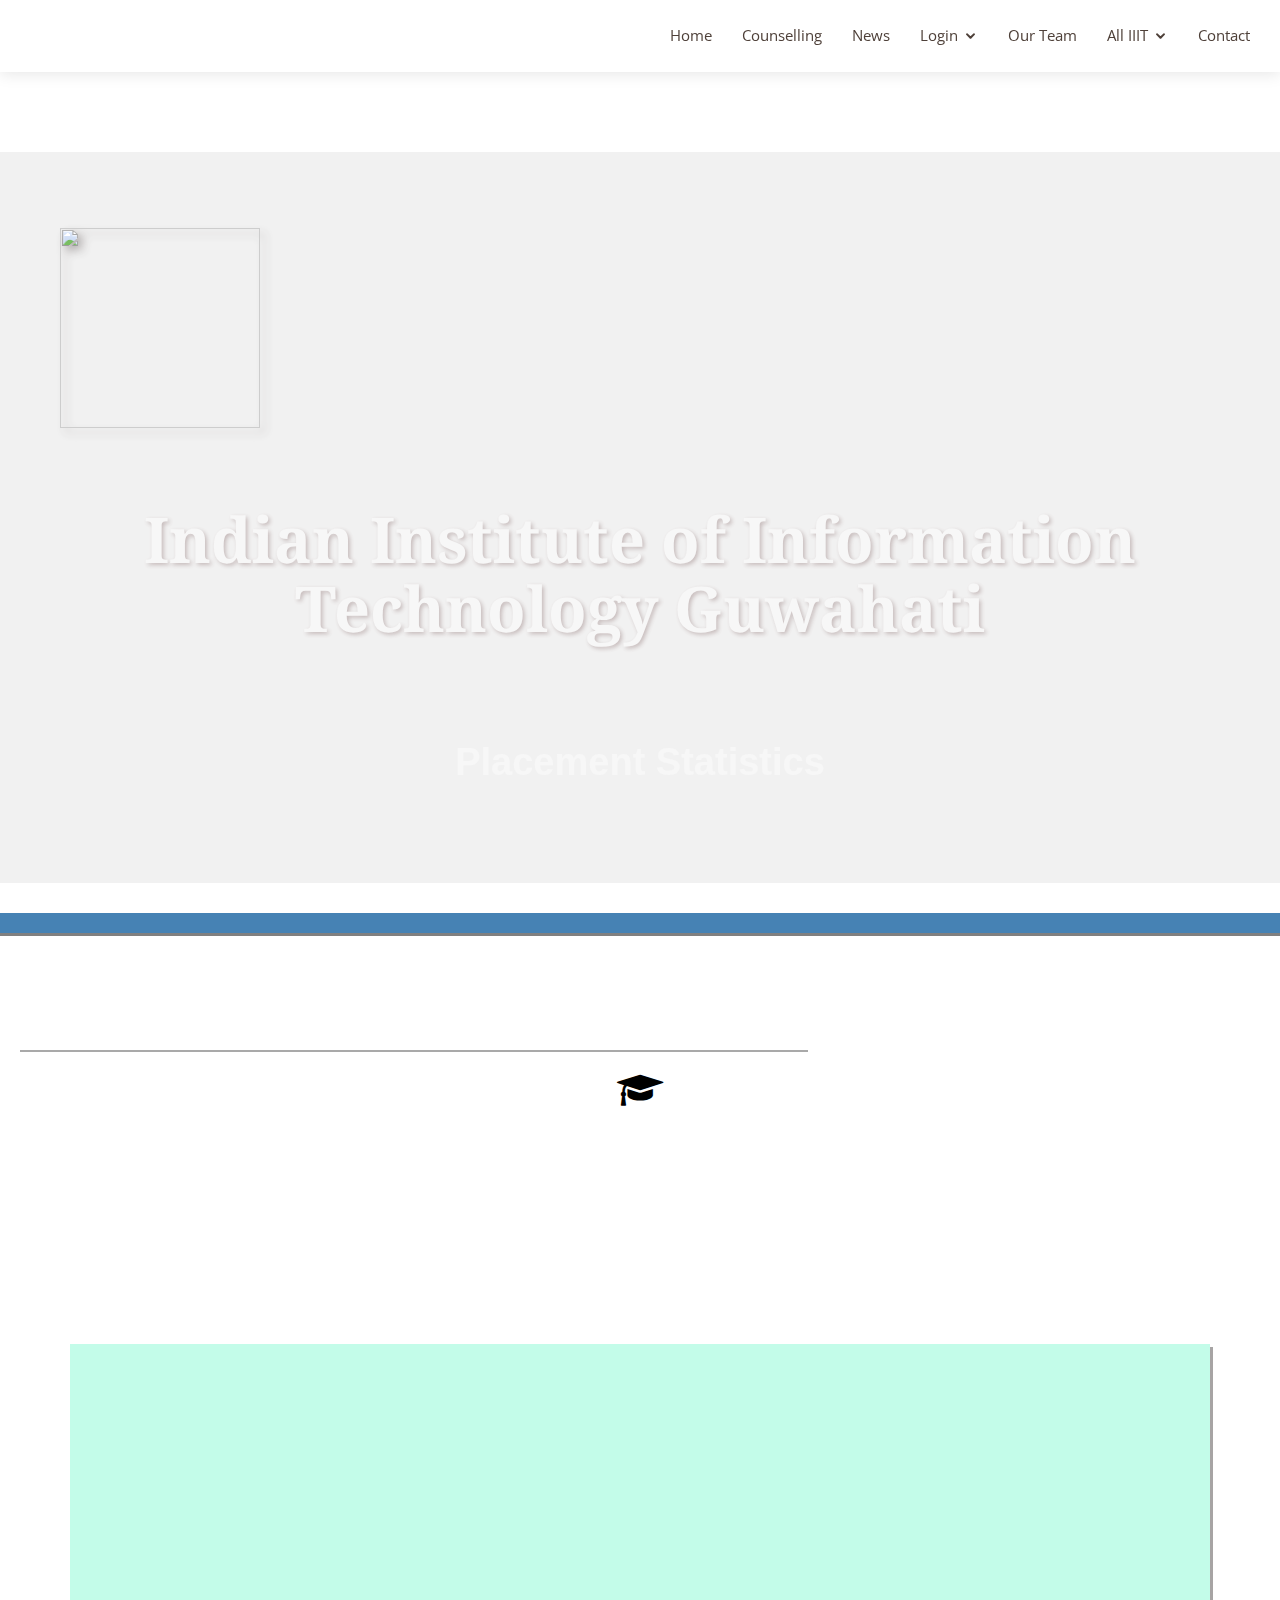
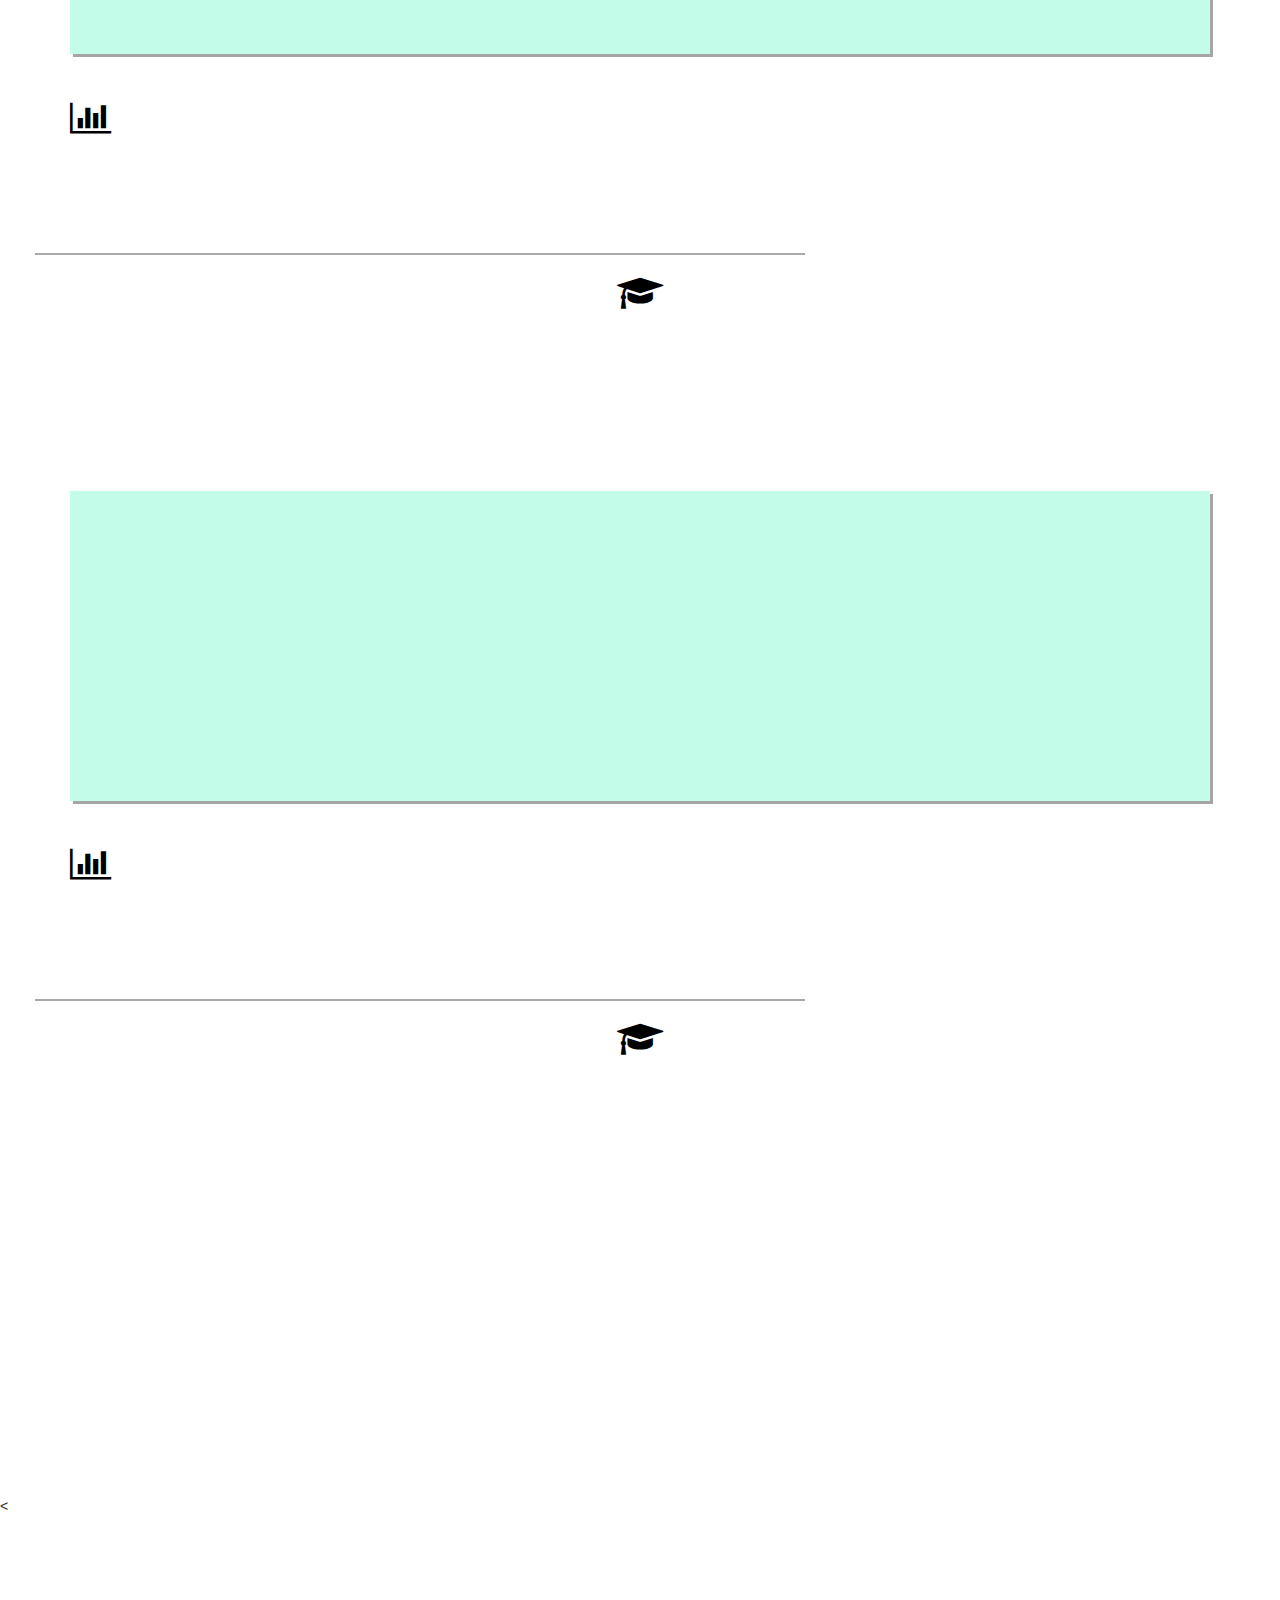
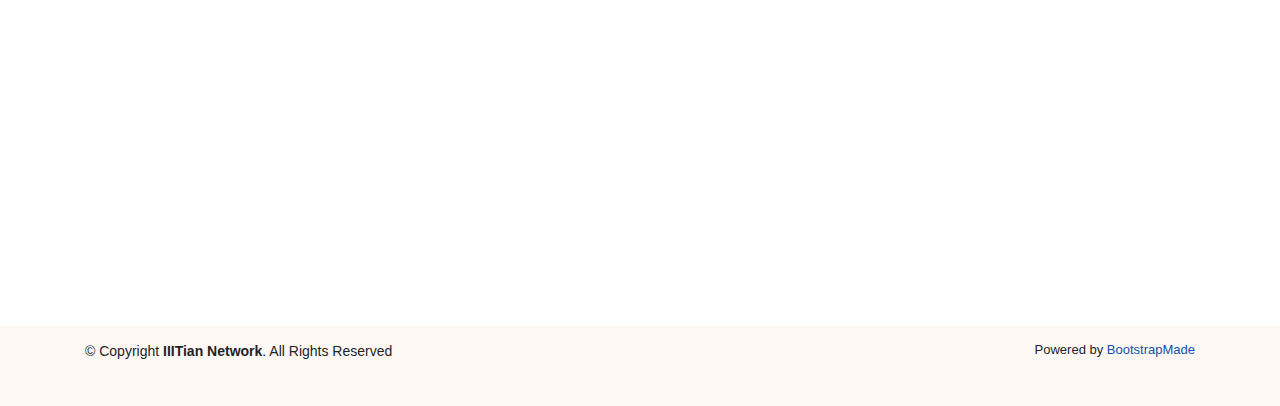
==== commit 13d0f539: "Update guwahati.html" ====
--- a/guwahati.html
+++ b/guwahati.html
@@ -140,7 +140,7 @@
 			<div class="row">
 			    <div id="jumbo" class="jumbotron">
 					
-					<div class="col-lg-12 text-center img1">
+					<div class="col-lg-12 img1">
 						<img src="img/iiit_logo/guwahati.png" height="200px" width="200px%" data-aos="fade-up" data-aos-delay="100">
 					</div>
                     
@@ -162,7 +162,7 @@
 				<div >	
                         
                         <div class ="subh">
-                             <h2 id="sh2" class="text-left" data-aos="fade-up" data-aos-delay="100"><b>Placement status of our batches session 2018-19</b><br></h2>
+                             <h2 id="sh2" class="text-left" data-aos="fade-up" data-aos-delay="100"><b>Placement status of our batches for the session 2018-19</b><br></h2>
                         </div>
                         
                         <div>
@@ -207,28 +207,32 @@
 			
 			<!-- Set all the things correctly from here -->
         
-    <div class="container-fluid px-0">  
+    <div class="container" >  
            
-             <div class="row"> 
+             <div class="row" > 
 
 
                     <div class = "bg col-sm-12 col-xs-8" style="width:100%">
-                        <canvas id = "myChart1" ></canvas>  
+                        <canvas id = "myChart1"></canvas>  
                     </div>			
                 
-                    <div style="text-align: center; " >
-                        <i id="icong" class="fa fa-bar-chart" style="font-size:36px;color:slateblue" aria-hidden="true"></i>
-                    </div>
-                    
-                    <div class="bg col-sm-12 col-xs-8" style="width:100%">
+                    
+                    
+                    <div class="bg col-sm-12 col-xs-8" style="width:100%;height:75%">
                         <canvas id = "myChart2"></canvas>
                     </div>
+		     
+		    
+            <div style="text-align: center;padding-top:4%;">
+                 <i id="icong" class="fa fa-bar-chart" style="font-size:36px;color:black;" aria-hidden="true"></i>  
+            </div>
+             
 	     </div> 
         
     </div>
 
             <div class ="subh">
-                <h2 id="sh2" data-aos="fade-up" data-aos-delay="100"><b>Placement status of our batches for session 2017-18</b></u></h2>
+                <h2 id="sh2" data-aos="fade-up" data-aos-delay="100"><b>Placement status of our batches for the session 2017-18</b></u></h2>
             </div>
 
             <div>
@@ -257,18 +261,29 @@
                 </p>
             </div>
             
-            <div class = "bg" style="width:100%">
-			    <canvas id = "myChart3"></canvas>
-            </div>
-            
-            <div style="text-align: center;">
-               <i id="icong" class="fa fa-bar-chart" style="font-size:36px;color:slateblue" aria-hidden="true"></i>
-            </div>
+    <div class="container" >  
+           
+             <div class="row" > 
+
+
+                    <div class = "bg col-sm-12 col-xs-8" style="width:100%">
+                        <canvas id = "myChart3"></canvas>  
+                    </div>			
                 
-            <div class ="bg" style="width:100%">
-			    <canvas id = "myChart4"></canvas>
-            </div>
-
+                    
+                    
+                    <div class="bg col-sm-12 col-xs-8" style="width:100%;height:75%">
+                        <canvas id = "myChart4"></canvas>
+                    </div>
+		     
+		     
+            <div style="text-align: center;padding-top:4%;">
+                 <i id="icong" class="fa fa-bar-chart" style="font-size:36px;color:black;" aria-hidden="true"></i>  
+            </div>
+            
+	     </div> 
+        
+    </div>
             <div class="subh">
 			    <h2 id="sh2" data-aos="fade-up" data-aos-delay="100"><b>Placement status of our batches for the session 2016-17</b></h2>
             </div>
